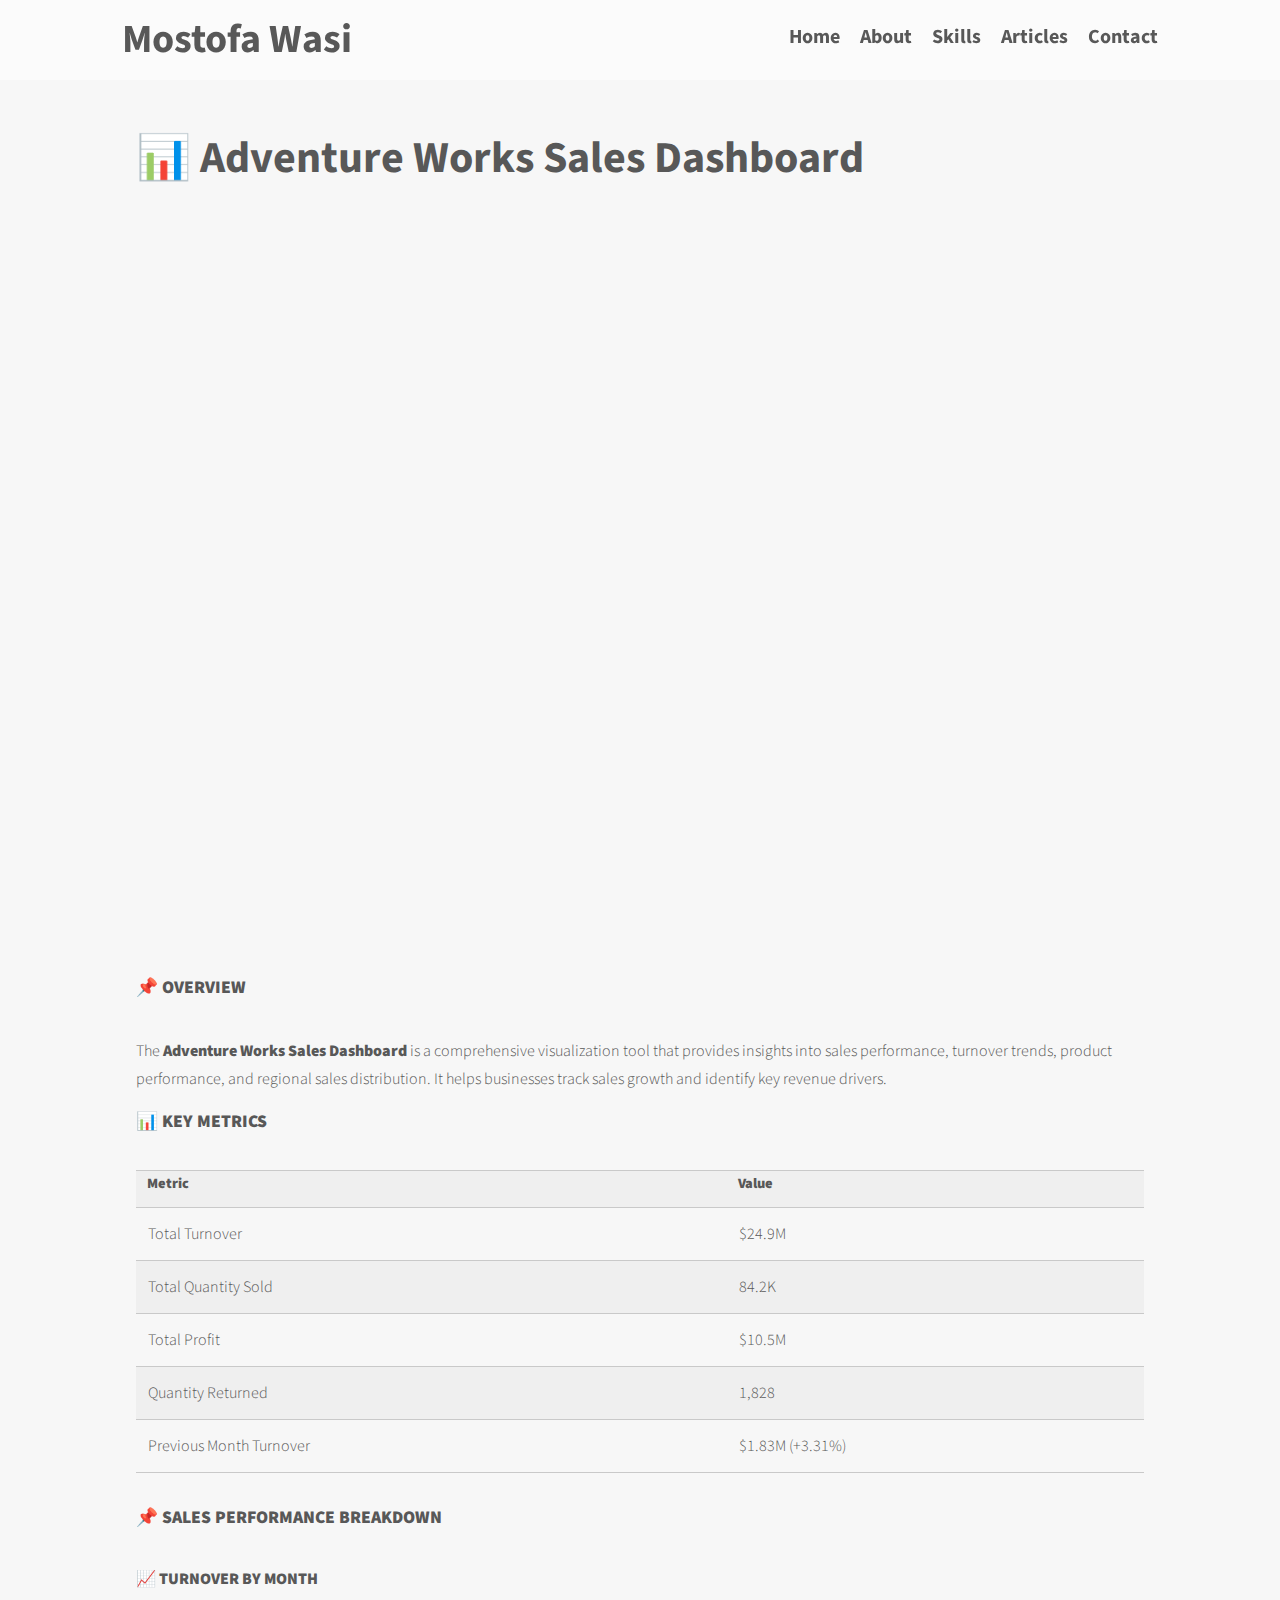
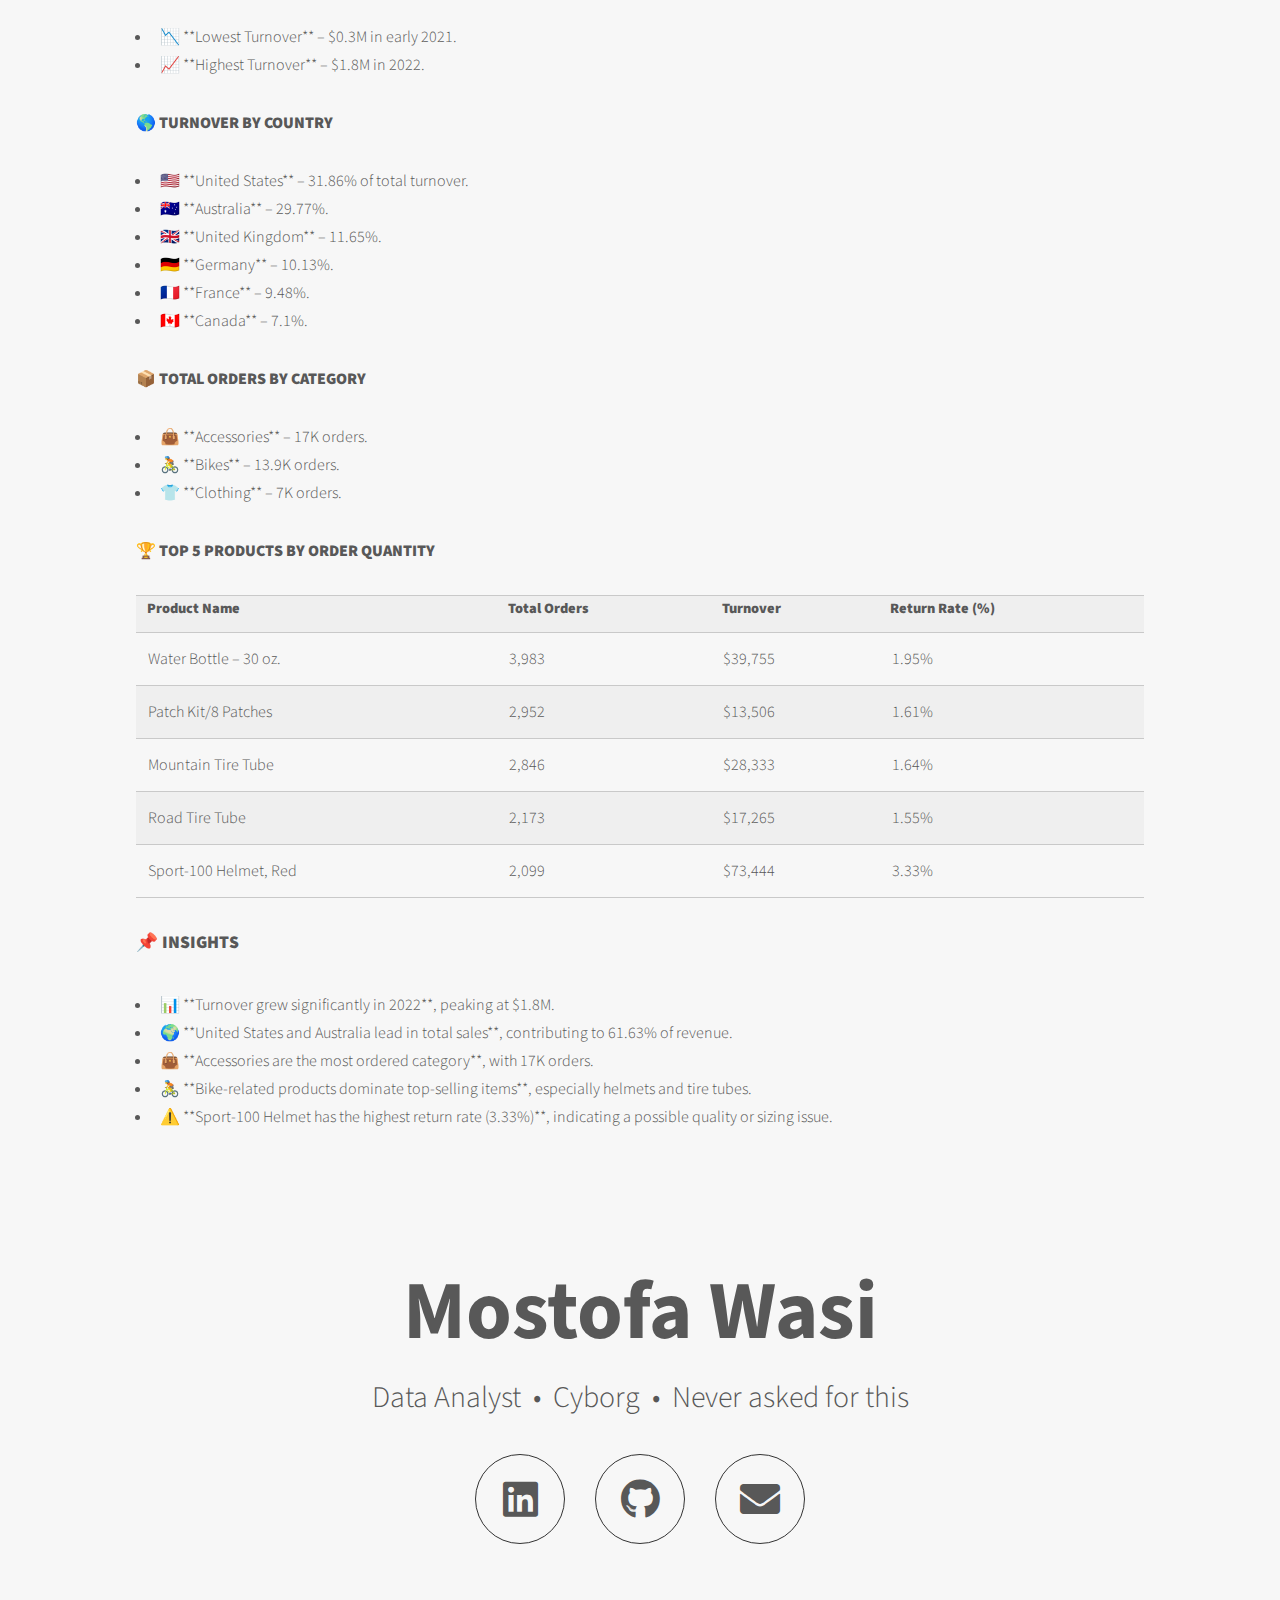
==== adventure-works-sales-dashboard.html @ 6d13a642 "Add files via upload" ====
<!DOCTYPE HTML>
<!--
	Phantom by HTML5 UP
	html5up.net | @ajlkn
	Free for personal and commercial use under the CCA 3.0 license (html5up.net/license)
-->
<html>
	<head>
		<title>Adventure Works Sales Dashboard</title>
		<meta charset="utf-8" />
		<meta name="viewport" content="width=device-width, initial-scale=1, user-scalable=no" />
		<link rel="stylesheet" href="assets/css/main.css" />
		<noscript><link rel="stylesheet" href="assets/css/noscript.css" /></noscript>
	</head>
	<body class="is-preload">
		<!-- Wrapper -->
			<div id="wrapper">
				<div class="main-container">
					<div class="nav-container">
						<div class="name">
							<a href="/index.html">Mostofa Wasi</a>
						</div>
						<div class="links">
							<a href="index.html">Home</a>
							<a>About</a>
							<a>Skills</a>
							<a>Articles</a>
							<a>Contact</a>
						</div>
					</div>
				</div>

				<!-- Header -->
					<header id="header">
						<div class="inner">

					</header>

				<!-- Menu -->
					<nav id="menu">
						<h2>Menu</h2>
						<ul>
							<li><a href="index.html">Home</a></li>
							<li><a href="generic.html">Ipsum veroeros</a></li>
							<li><a href="generic.html">Tempus etiam</a></li>
							<li><a href="generic.html">Consequat dolor</a></li>
							<li><a href="elements.html">Elements</a></li>
						</ul>
					</nav>

				<!-- Main -->
					<div id="main">
						<div class="inner">
							<h1>📊 Adventure Works Sales Dashboard</h1>
							<span class="image_main"><iframe title="ECommerce Sales Dashboard" width="100%" height="700" src="https://app.powerbi.com/view?r=eyJrIjoiMGQwYTQ3YzUtNGI1YS00YTdiLWE3ZmItMjFlYTcyZTUyZjQ1IiwidCI6IjI1MzgxODU1LTIwNjktNDUwOS05OTY2LTZhOWRhMTllMmE1YiIsImMiOjEwfQ%3D%3D" frameborder="0" allowFullScreen="true"></iframe></span>
							<h2></h2>

    <h2>📌 Overview</h2>
    <p>The <b>Adventure Works Sales Dashboard</b> is a comprehensive visualization tool that provides insights into 
       sales performance, turnover trends, product performance, and regional sales distribution. 
       It helps businesses track sales growth and identify key revenue drivers.</p>

    <h2>📊 Key Metrics</h2>
    <table>
        <tr>
            <th>Metric</th>
            <th>Value</th>
        </tr>
        <tr>
            <td>Total Turnover</td>
            <td>$24.9M</td>
        </tr>
        <tr>
            <td>Total Quantity Sold</td>
            <td>84.2K</td>
        </tr>
        <tr>
            <td>Total Profit</td>
            <td>$10.5M</td>
        </tr>
        <tr>
            <td>Quantity Returned</td>
            <td>1,828</td>
        </tr>
        <tr>
            <td>Previous Month Turnover</td>
            <td>$1.83M (+3.31%)</td>
        </tr>
    </table>

    <h2>📌 Sales Performance Breakdown</h2>

    <h3>📈 Turnover by Month</h3>
    <ul>
        <li>📉 **Lowest Turnover** – $0.3M in early 2021.</li>
        <li>📈 **Highest Turnover** – $1.8M in 2022.</li>
    </ul>

    <h3>🌎 Turnover by Country</h3>
    <ul>
        <li>🇺🇸 **United States** – 31.86% of total turnover.</li>
        <li>🇦🇺 **Australia** – 29.77%.</li>
        <li>🇬🇧 **United Kingdom** – 11.65%.</li>
        <li>🇩🇪 **Germany** – 10.13%.</li>
        <li>🇫🇷 **France** – 9.48%.</li>
        <li>🇨🇦 **Canada** – 7.1%.</li>
    </ul>

    <h3>📦 Total Orders by Category</h3>
    <ul>
        <li>👜 **Accessories** – 17K orders.</li>
        <li>🚴 **Bikes** – 13.9K orders.</li>
        <li>👕 **Clothing** – 7K orders.</li>
    </ul>

    <h3>🏆 Top 5 Products by Order Quantity</h3>
    <table>
        <tr>
            <th>Product Name</th>
            <th>Total Orders</th>
            <th>Turnover</th>
            <th>Return Rate (%)</th>
        </tr>
        <tr>
            <td>Water Bottle – 30 oz.</td>
            <td>3,983</td>
            <td>$39,755</td>
            <td>1.95%</td>
        </tr>
        <tr>
            <td>Patch Kit/8 Patches</td>
            <td>2,952</td>
            <td>$13,506</td>
            <td>1.61%</td>
        </tr>
        <tr>
            <td>Mountain Tire Tube</td>
            <td>2,846</td>
            <td>$28,333</td>
            <td>1.64%</td>
        </tr>
        <tr>
            <td>Road Tire Tube</td>
            <td>2,173</td>
            <td>$17,265</td>
            <td>1.55%</td>
        </tr>
        <tr>
            <td>Sport-100 Helmet, Red</td>
            <td>2,099</td>
            <td>$73,444</td>
            <td>3.33%</td>
        </tr>
    </table>

    <h2>📌 Insights</h2>
    <ul>
        <li>📊 **Turnover grew significantly in 2022**, peaking at $1.8M.</li>
        <li>🌍 **United States and Australia lead in total sales**, contributing to 61.63% of revenue.</li>
        <li>👜 **Accessories are the most ordered category**, with 17K orders.</li>
        <li>🚴 **Bike-related products dominate top-selling items**, especially helmets and tire tubes.</li>
        <li>⚠️ **Sport-100 Helmet has the highest return rate (3.33%)**, indicating a possible quality or sizing issue.</li>
    </ul>
						</div>
					</div>

				<!-- Footer -->
				<div id="foot">

                    <div class="footer-inner">
                        <div class="footer-name">
                            <h1>Mostofa Wasi</h1>
                        </div>
                        <p>Data Analyst &nbsp;&bull;&nbsp; Cyborg &nbsp;&bull;&nbsp; Never asked for this</p>
                        <nav>
                            <div class="footer-nav">
                                <a href="#" class="icon brands fa-linkedin"><span class="label">Linkedin</span></a></li>
                                <a href="#" class="icon brands fa-github"><span class="label">Github</span></a></li>
                                <a href="#" class="icon solid fa-envelope"><span class="label">Email</span></a></li>
                            </div>
                        </nav>
                    </div>
        
                </div>


	</div>
		<!-- Scripts -->
			<script src="assets/js/jquery.min.js"></script>
			<script src="assets/js/browser.min.js"></script>
			<script src="assets/js/breakpoints.min.js"></script>
			<script src="assets/js/util.js"></script>
			<script src="assets/js/main.js"></script>

	</body>
</html>
---- assets/css/main.css ----
@import url(fontawesome-all.min.css);
@import url("https://fonts.googleapis.com/css?family=Source+Sans+Pro:300,700,900");

/*
	Phantom by HTML5 UP
	html5up.net | @ajlkn
	Free for personal and commercial use under the CCA 3.0 license (html5up.net/license)
*/

html, body, div, span, applet, object,
iframe, h1, h2, h3, h4, h5, h6, p, blockquote,
pre, a, abbr, acronym, address, big, cite,
code, del, dfn, em, img, ins, kbd, q, s, samp,
small, strike, strong, sub, sup, tt, var, b,
u, i, center, dl, dt, dd, ol, ul, li, fieldset,
form, label, legend, table, caption, tbody,
tfoot, thead, tr, th, td, article, aside,
canvas, details, embed, figure, figcaption,
footer, header, hgroup, menu, nav, output, ruby,
section, summary, time, mark, audio, video {
	margin: 0;
	padding: 0;
	border: 0;
	font-size: 100%;
	font: inherit;
	vertical-align: baseline;}

article, aside, details, figcaption, figure,
footer, header, hgroup, menu, nav, section {
	display: block;}

body {
	line-height: 1;
}

ol, ul {
	list-style: none;
}

blockquote, q {
	quotes: none;
}

	blockquote:before, blockquote:after, q:before, q:after {
		content: '';
		content: none;
	}

table {
	border-collapse: collapse;
	border-spacing: 0;
}

body {
	-webkit-text-size-adjust: none;
}

mark {
	background-color: transparent;
	color: inherit;
}

input::-moz-focus-inner {
	border: 0;
	padding: 0;
}

input, select, textarea {
	-moz-appearance: none;
	-webkit-appearance: none;
	-ms-appearance: none;
	appearance: none;
}

/* Basic */

	@-ms-viewport {
		width: device-width;
	}

	body {
		-ms-overflow-style: scrollbar;
	}

	@media screen and (max-width: 480px) {

		html, body {
			min-width: 320px;
		}

	}

	html {
		box-sizing: border-box;
	}

	*, *:before, *:after {
		box-sizing: inherit;
	}

	body {
		background: #F7F7F7;
	}

		body.is-preload *, body.is-preload *:before, body.is-preload *:after {
			-moz-animation: none !important;
			-webkit-animation: none !important;
			-ms-animation: none !important;
			animation: none !important;
			-moz-transition: none !important;
			-webkit-transition: none !important;
			-ms-transition: none !important;
			transition: none !important;
		}

/* Type */

	body, input, select, textarea {
		color: #585858;
		font-family: "Source Sans Pro", Helvetica, sans-serif;
		font-size: 16pt;
		font-weight: 300;
		line-height: 1.75;
	}

		@media screen and (max-width: 1680px) {

			body, input, select, textarea {
				font-size: 14pt;
			}

		}

		@media screen and (max-width: 1280px) {

			body, input, select, textarea {
				font-size: 12pt;
			}

		}

	a {
		-moz-transition: border-bottom-color 0.2s ease, color 0.2s ease;
		-webkit-transition: border-bottom-color 0.2s ease, color 0.2s ease;
		-ms-transition: border-bottom-color 0.2s ease, color 0.2s ease;
		transition: border-bottom-color 0.2s ease, color 0.2s ease;
		text-decoration: none;
		color: #585858;
	}

		a:hover {
			border-bottom-color: transparent;
			color: #f2849e !important;
		}

	strong, b {
		font-weight: 900;
	}

	em, i {
		font-style: italic;
	}

	p {
		margin: 0 0 1em 0;
	}

	h1 {
		font-size: 2.75em;
		font-weight: 700;
		line-height: 1.3;
		margin: 0 0 1em 0;
	}

		h1 a {
			color: inherit;
		}

		@media screen and (max-width: 736px) {

			h1 {
				font-size: 2em;
				margin: 0 0 1em 0;
			}

		}

		@media screen and (max-width: 360px) {

			h1 {
				font-size: 1.75em;
			}

		}

	h2, h3, h4, h5, h6 {
		font-weight: 900;
		line-height: 1.5;
		margin: 0 0 2em 0;
		text-transform: uppercase;
	}

		h2 a, h3 a, h4 a, h5 a, h6 a {
			color: inherit;
		}

	h2 {
		font-size: 1.1em;
	}

	h3 {
		font-size: 1em;
	}

	h4 {
		font-size: 0.8em;
	}

	h5 {
		font-size: 0.8em;
	}

	h6 {
		font-size: 0.8em;
	}

	@media screen and (max-width: 980px) {

		h1 br, h2 br, h3 br, h4 br, h5 br, h6 br {
			display: none;
		}

	}

	@media screen and (max-width: 736px) {

		h2 {
			font-size: 1em;
		}

		h3 {
			font-size: 0.8em;
		}

	}

	sub {
		font-size: 0.8em;
		position: relative;
		top: 0.5em;
	}

	sup {
		font-size: 0.8em;
		position: relative;
		top: -0.5em;
	}

	blockquote {
		border-left: solid 4px #c9c9c9;
		font-style: italic;
		margin: 0 0 2em 0;
		padding: 0.5em 0 0.5em 2em;
	}

	code {
		background: rgba(144, 144, 144, 0.075);
		border-radius: 4px;
		border: solid 1px #c9c9c9;
		font-family: "Courier New", monospace;
		font-size: 0.9em;
		margin: 0 0.25em;
		padding: 0.25em 0.65em;
	}

	pre {
		-webkit-overflow-scrolling: touch;
		font-family: "Courier New", monospace;
		font-size: 0.9em;
		margin: 0 0 2em 0;
	}

		pre code {
			display: block;
			line-height: 1.75;
			padding: 1em 1.5em;
			overflow-x: auto;
		}

	hr {
		border: 0;
		border-bottom: solid 1px #c9c9c9;
		margin: 2em 0;
	}

		hr.major {
			margin: 3em 0;
		}

	.align-left {
		text-align: left;
	}

	.align-center {
		text-align: center;
	}

	.align-right {
		text-align: right;
	}

Row

	.row {
		display: flex;
		flex-wrap: wrap;
		box-sizing: border-box;
		align-items: stretch;
	}

		.row > * {
			box-sizing: border-box;
		}

		.row.gtr-uniform > * > :last-child {
			margin-bottom: 0;
		}

		.row.aln-left {
			justify-content: flex-start;
		}

		.row.aln-center {
			justify-content: center;
		}

		.row.aln-right {
			justify-content: flex-end;
		}

		.row.aln-top {
			align-items: flex-start;
		}

		.row.aln-middle {
			align-items: center;
		}

		.row.aln-bottom {
			align-items: flex-end;
		}

		.row > .imp {
			order: -1;
		}

		.row > .col-1 {
			width: 8.33333%;
		}

		.row > .off-1 {
			margin-left: 8.33333%;
		}

		.row > .col-2 {
			width: 16.66667%;
		}

		.row > .off-2 {
			margin-left: 16.66667%;
		}

		.row > .col-3 {
			width: 25%;
		}

		.row > .off-3 {
			margin-left: 25%;
		}

		.row > .col-4 {
			width: 33.33333%;
		}

		.row > .off-4 {
			margin-left: 33.33333%;
		}

		.row > .col-5 {
			width: 41.66667%;
		}

		.row > .off-5 {
			margin-left: 41.66667%;
		}

		.row > .col-6 {
			width: 50%;
		}

		.row > .off-6 {
			margin-left: 50%;
		}

		.row > .col-7 {
			width: 58.33333%;
		}

		.row > .off-7 {
			margin-left: 58.33333%;
		}

		.row > .col-8 {
			width: 66.66667%;
		}

		.row > .off-8 {
			margin-left: 66.66667%;
		}

		.row > .col-9 {
			width: 75%;
		}

		.row > .off-9 {
			margin-left: 75%;
		}

		.row > .col-10 {
			width: 83.33333%;
		}

		.row > .off-10 {
			margin-left: 83.33333%;
		}

		.row > .col-11 {
			width: 91.66667%;
		}

		.row > .off-11 {
			margin-left: 91.66667%;
		}

		.row > .col-12 {
			width: 100%;
		}

		.row > .off-12 {
			margin-left: 100%;
		}

		.row.gtr-0 {
			margin-top: 0;
			margin-left: 0em;
		}

			.row.gtr-0 > * {
				padding: 0 0 0 0em;
			}

			.row.gtr-0.gtr-uniform {
				margin-top: 0em;
			}

				.row.gtr-0.gtr-uniform > * {
					padding-top: 0em;
				}

		.row.gtr-25 {
			margin-top: 0;
			margin-left: -0.5em;
		}

			.row.gtr-25 > * {
				padding: 0 0 0 0.5em;
			}

			.row.gtr-25.gtr-uniform {
				margin-top: -0.5em;
			}

				.row.gtr-25.gtr-uniform > * {
					padding-top: 0.5em;
				}

		.row.gtr-50 {
			margin-top: 0;
			margin-left: -1em;
		}

			.row.gtr-50 > * {
				padding: 0 0 0 1em;
			}

			.row.gtr-50.gtr-uniform {
				margin-top: -1em;
			}

				.row.gtr-50.gtr-uniform > * {
					padding-top: 1em;
				}

		.row {
			margin-top: 0;
			margin-left: -2em;
		}

			.row > * {
				padding: 0 0 0 2em;
			}

			.row.gtr-uniform {
				margin-top: -2em;
			}

				.row.gtr-uniform > * {
					padding-top: 2em;
				}

		.row.gtr-150 {
			margin-top: 0;
			margin-left: -3em;
		}

			.row.gtr-150 > * {
				padding: 0 0 0 3em;
			}

			.row.gtr-150.gtr-uniform {
				margin-top: -3em;
			}

				.row.gtr-150.gtr-uniform > * {
					padding-top: 3em;
				}

		.row.gtr-200 {
			margin-top: 0;
			margin-left: -4em;
		}

			.row.gtr-200 > * {
				padding: 0 0 0 4em;
			}

			.row.gtr-200.gtr-uniform {
				margin-top: -4em;
			}

				.row.gtr-200.gtr-uniform > * {
					padding-top: 4em;
				}

		@media screen and (max-width: 1680px) {

			.row {
				display: flex;
				flex-wrap: wrap;
				box-sizing: border-box;
				align-items: stretch;
			}

				.row > * {
					box-sizing: border-box;
				}

				.row.gtr-uniform > * > :last-child {
					margin-bottom: 0;
				}

				.row.aln-left {
					justify-content: flex-start;
				}

				.row.aln-center {
					justify-content: center;
				}

				.row.aln-right {
					justify-content: flex-end;
				}

				.row.aln-top {
					align-items: flex-start;
				}

				.row.aln-middle {
					align-items: center;
				}

				.row.aln-bottom {
					align-items: flex-end;
				}

				.row > .imp-xlarge {
					order: -1;
				}

				.row > .col-1-xlarge {
					width: 8.33333%;
				}

				.row > .off-1-xlarge {
					margin-left: 8.33333%;
				}

				.row > .col-2-xlarge {
					width: 16.66667%;
				}

				.row > .off-2-xlarge {
					margin-left: 16.66667%;
				}

				.row > .col-3-xlarge {
					width: 25%;
				}

				.row > .off-3-xlarge {
					margin-left: 25%;
				}

				.row > .col-4-xlarge {
					width: 33.33333%;
				}

				.row > .off-4-xlarge {
					margin-left: 33.33333%;
				}

				.row > .col-5-xlarge {
					width: 41.66667%;
				}

				.row > .off-5-xlarge {
					margin-left: 41.66667%;
				}

				.row > .col-6-xlarge {
					width: 50%;
				}

				.row > .off-6-xlarge {
					margin-left: 50%;
				}

				.row > .col-7-xlarge {
					width: 58.33333%;
				}

				.row > .off-7-xlarge {
					margin-left: 58.33333%;
				}

				.row > .col-8-xlarge {
					width: 66.66667%;
				}

				.row > .off-8-xlarge {
					margin-left: 66.66667%;
				}

				.row > .col-9-xlarge {
					width: 75%;
				}

				.row > .off-9-xlarge {
					margin-left: 75%;
				}

				.row > .col-10-xlarge {
					width: 83.33333%;
				}

				.row > .off-10-xlarge {
					margin-left: 83.33333%;
				}

				.row > .col-11-xlarge {
					width: 91.66667%;
				}

				.row > .off-11-xlarge {
					margin-left: 91.66667%;
				}

				.row > .col-12-xlarge {
					width: 100%;
				}

				.row > .off-12-xlarge {
					margin-left: 100%;
				}

				.row.gtr-0 {
					margin-top: 0;
					margin-left: 0em;
				}

					.row.gtr-0 > * {
						padding: 0 0 0 0em;
					}

					.row.gtr-0.gtr-uniform {
						margin-top: 0em;
					}

						.row.gtr-0.gtr-uniform > * {
							padding-top: 0em;
						}

				.row.gtr-25 {
					margin-top: 0;
					margin-left: -0.5em;
				}

					.row.gtr-25 > * {
						padding: 0 0 0 0.5em;
					}

					.row.gtr-25.gtr-uniform {
						margin-top: -0.5em;
					}

						.row.gtr-25.gtr-uniform > * {
							padding-top: 0.5em;
						}

				.row.gtr-50 {
					margin-top: 0;
					margin-left: -1em;
				}

					.row.gtr-50 > * {
						padding: 0 0 0 1em;
					}

					.row.gtr-50.gtr-uniform {
						margin-top: -1em;
					}

						.row.gtr-50.gtr-uniform > * {
							padding-top: 1em;
						}

				.row {
					margin-top: 0;
					margin-left: -2em;
				}

					.row > * {
						padding: 0 0 0 2em;
					}

					.row.gtr-uniform {
						margin-top: -2em;
					}

						.row.gtr-uniform > * {
							padding-top: 2em;
						}

				.row.gtr-150 {
					margin-top: 0;
					margin-left: -3em;
				}

					.row.gtr-150 > * {
						padding: 0 0 0 3em;
					}

					.row.gtr-150.gtr-uniform {
						margin-top: -3em;
					}

						.row.gtr-150.gtr-uniform > * {
							padding-top: 3em;
						}

				.row.gtr-200 {
					margin-top: 0;
					margin-left: -4em;
				}

					.row.gtr-200 > * {
						padding: 0 0 0 4em;
					}

					.row.gtr-200.gtr-uniform {
						margin-top: -4em;
					}

						.row.gtr-200.gtr-uniform > * {
							padding-top: 4em;
						}

		}

		@media screen and (max-width: 1280px) {

			.row {
				display: flex;
				flex-wrap: wrap;
				box-sizing: border-box;
				align-items: stretch;
			}

				.row > * {
					box-sizing: border-box;
				}

				.row.gtr-uniform > * > :last-child {
					margin-bottom: 0;
				}

				.row.aln-left {
					justify-content: flex-start;
				}

				.row.aln-center {
					justify-content: center;
				}

				.row.aln-right {
					justify-content: flex-end;
				}

				.row.aln-top {
					align-items: flex-start;
				}

				.row.aln-middle {
					align-items: center;
				}

				.row.aln-bottom {
					align-items: flex-end;
				}

				.row > .imp-large {
					order: -1;
				}

				.row > .col-1-large {
					width: 8.33333%;
				}

				.row > .off-1-large {
					margin-left: 8.33333%;
				}

				.row > .col-2-large {
					width: 16.66667%;
				}

				.row > .off-2-large {
					margin-left: 16.66667%;
				}

				.row > .col-3-large {
					width: 25%;
				}

				.row > .off-3-large {
					margin-left: 25%;
				}

				.row > .col-4-large {
					width: 33.33333%;
				}

				.row > .off-4-large {
					margin-left: 33.33333%;
				}

				.row > .col-5-large {
					width: 41.66667%;
				}

				.row > .off-5-large {
					margin-left: 41.66667%;
				}

				.row > .col-6-large {
					width: 50%;
				}

				.row > .off-6-large {
					margin-left: 50%;
				}

				.row > .col-7-large {
					width: 58.33333%;
				}

				.row > .off-7-large {
					margin-left: 58.33333%;
				}

				.row > .col-8-large {
					width: 66.66667%;
				}

				.row > .off-8-large {
					margin-left: 66.66667%;
				}

				.row > .col-9-large {
					width: 75%;
				}

				.row > .off-9-large {
					margin-left: 75%;
				}

				.row > .col-10-large {
					width: 83.33333%;
				}

				.row > .off-10-large {
					margin-left: 83.33333%;
				}

				.row > .col-11-large {
					width: 91.66667%;
				}

				.row > .off-11-large {
					margin-left: 91.66667%;
				}

				.row > .col-12-large {
					width: 100%;
				}

				.row > .off-12-large {
					margin-left: 100%;
				}

				.row.gtr-0 {
					margin-top: 0;
					margin-left: 0em;
				}

					.row.gtr-0 > * {
						padding: 0 0 0 0em;
					}

					.row.gtr-0.gtr-uniform {
						margin-top: 0em;
					}

						.row.gtr-0.gtr-uniform > * {
							padding-top: 0em;
						}

				.row.gtr-25 {
					margin-top: 0;
					margin-left: -0.5em;
				}

					.row.gtr-25 > * {
						padding: 0 0 0 0.5em;
					}

					.row.gtr-25.gtr-uniform {
						margin-top: -0.5em;
					}

						.row.gtr-25.gtr-uniform > * {
							padding-top: 0.5em;
						}

				.row.gtr-50 {
					margin-top: 0;
					margin-left: -1em;
				}

					.row.gtr-50 > * {
						padding: 0 0 0 1em;
					}

					.row.gtr-50.gtr-uniform {
						margin-top: -1em;
					}

						.row.gtr-50.gtr-uniform > * {
							padding-top: 1em;
						}

				.row {
					margin-top: 0;
					margin-left: -2em;
				}

					.row > * {
						padding: 0 0 0 2em;
					}

					.row.gtr-uniform {
						margin-top: -2em;
					}

						.row.gtr-uniform > * {
							padding-top: 2em;
						}

				.row.gtr-150 {
					margin-top: 0;
					margin-left: -3em;
				}

					.row.gtr-150 > * {
						padding: 0 0 0 3em;
					}

					.row.gtr-150.gtr-uniform {
						margin-top: -3em;
					}

						.row.gtr-150.gtr-uniform > * {
							padding-top: 3em;
						}

				.row.gtr-200 {
					margin-top: 0;
					margin-left: -4em;
				}

					.row.gtr-200 > * {
						padding: 0 0 0 4em;
					}

					.row.gtr-200.gtr-uniform {
						margin-top: -4em;
					}

						.row.gtr-200.gtr-uniform > * {
							padding-top: 4em;
						}

		}

		@media screen and (max-width: 980px) {

			.row {
				display: flex;
				flex-wrap: wrap;
				box-sizing: border-box;
				align-items: stretch;
			}

				.row > * {
					box-sizing: border-box;
				}

				.row.gtr-uniform > * > :last-child {
					margin-bottom: 0;
				}

				.row.aln-left {
					justify-content: flex-start;
				}

				.row.aln-center {
					justify-content: center;
				}

				.row.aln-right {
					justify-content: flex-end;
				}

				.row.aln-top {
					align-items: flex-start;
				}

				.row.aln-middle {
					align-items: center;
				}

				.row.aln-bottom {
					align-items: flex-end;
				}

				.row > .imp-medium {
					order: -1;
				}

				.row > .col-1-medium {
					width: 8.33333%;
				}

				.row > .off-1-medium {
					margin-left: 8.33333%;
				}

				.row > .col-2-medium {
					width: 16.66667%;
				}

				.row > .off-2-medium {
					margin-left: 16.66667%;
				}

				.row > .col-3-medium {
					width: 25%;
				}

				.row > .off-3-medium {
					margin-left: 25%;
				}

				.row > .col-4-medium {
					width: 33.33333%;
				}

				.row > .off-4-medium {
					margin-left: 33.33333%;
				}

				.row > .col-5-medium {
					width: 41.66667%;
				}

				.row > .off-5-medium {
					margin-left: 41.66667%;
				}

				.row > .col-6-medium {
					width: 50%;
				}

				.row > .off-6-medium {
					margin-left: 50%;
				}

				.row > .col-7-medium {
					width: 58.33333%;
				}

				.row > .off-7-medium {
					margin-left: 58.33333%;
				}

				.row > .col-8-medium {
					width: 66.66667%;
				}

				.row > .off-8-medium {
					margin-left: 66.66667%;
				}

				.row > .col-9-medium {
					width: 75%;
				}

				.row > .off-9-medium {
					margin-left: 75%;
				}

				.row > .col-10-medium {
					width: 83.33333%;
				}

				.row > .off-10-medium {
					margin-left: 83.33333%;
				}

				.row > .col-11-medium {
					width: 91.66667%;
				}

				.row > .off-11-medium {
					margin-left: 91.66667%;
				}

				.row > .col-12-medium {
					width: 100%;
				}

				.row > .off-12-medium {
					margin-left: 100%;
				}

				.row.gtr-0 {
					margin-top: 0;
					margin-left: 0em;
				}

					.row.gtr-0 > * {
						padding: 0 0 0 0em;
					}

					.row.gtr-0.gtr-uniform {
						margin-top: 0em;
					}

						.row.gtr-0.gtr-uniform > * {
							padding-top: 0em;
						}

				.row.gtr-25 {
					margin-top: 0;
					margin-left: -0.375em;
				}

					.row.gtr-25 > * {
						padding: 0 0 0 0.375em;
					}

					.row.gtr-25.gtr-uniform {
						margin-top: -0.375em;
					}

						.row.gtr-25.gtr-uniform > * {
							padding-top: 0.375em;
						}

				.row.gtr-50 {
					margin-top: 0;
					margin-left: -0.75em;
				}

					.row.gtr-50 > * {
						padding: 0 0 0 0.75em;
					}

					.row.gtr-50.gtr-uniform {
						margin-top: -0.75em;
					}

						.row.gtr-50.gtr-uniform > * {
							padding-top: 0.75em;
						}

				.row {
					margin-top: 0;
					margin-left: -1.5em;
				}

					.row > * {
						padding: 0 0 0 1.5em;
					}

					.row.gtr-uniform {
						margin-top: -1.5em;
					}

						.row.gtr-uniform > * {
							padding-top: 1.5em;
						}

				.row.gtr-150 {
					margin-top: 0;
					margin-left: -2.25em;
				}

					.row.gtr-150 > * {
						padding: 0 0 0 2.25em;
					}

					.row.gtr-150.gtr-uniform {
						margin-top: -2.25em;
					}

						.row.gtr-150.gtr-uniform > * {
							padding-top: 2.25em;
						}

				.row.gtr-200 {
					margin-top: 0;
					margin-left: -3em;
				}

					.row.gtr-200 > * {
						padding: 0 0 0 3em;
					}

					.row.gtr-200.gtr-uniform {
						margin-top: -3em;
					}

						.row.gtr-200.gtr-uniform > * {
							padding-top: 3em;
						}

		}

		@media screen and (max-width: 736px) {

			.row {
				display: flex;
				flex-wrap: wrap;
				box-sizing: border-box;
				align-items: stretch;
			}

				.row > * {
					box-sizing: border-box;
				}

				.row.gtr-uniform > * > :last-child {
					margin-bottom: 0;
				}

				.row.aln-left {
					justify-content: flex-start;
				}

				.row.aln-center {
					justify-content: center;
				}

				.row.aln-right {
					justify-content: flex-end;
				}

				.row.aln-top {
					align-items: flex-start;
				}

				.row.aln-middle {
					align-items: center;
				}

				.row.aln-bottom {
					align-items: flex-end;
				}

				.row > .imp-small {
					order: -1;
				}

				.row > .col-1-small {
					width: 8.33333%;
				}

				.row > .off-1-small {
					margin-left: 8.33333%;
				}

				.row > .col-2-small {
					width: 16.66667%;
				}

				.row > .off-2-small {
					margin-left: 16.66667%;
				}

				.row > .col-3-small {
					width: 25%;
				}

				.row > .off-3-small {
					margin-left: 25%;
				}

				.row > .col-4-small {
					width: 33.33333%;
				}

				.row > .off-4-small {
					margin-left: 33.33333%;
				}

				.row > .col-5-small {
					width: 41.66667%;
				}

				.row > .off-5-small {
					margin-left: 41.66667%;
				}

				.row > .col-6-small {
					width: 50%;
				}

				.row > .off-6-small {
					margin-left: 50%;
				}

				.row > .col-7-small {
					width: 58.33333%;
				}

				.row > .off-7-small {
					margin-left: 58.33333%;
				}

				.row > .col-8-small {
					width: 66.66667%;
				}

				.row > .off-8-small {
					margin-left: 66.66667%;
				}

				.row > .col-9-small {
					width: 75%;
				}

				.row > .off-9-small {
					margin-left: 75%;
				}

				.row > .col-10-small {
					width: 83.33333%;
				}

				.row > .off-10-small {
					margin-left: 83.33333%;
				}

				.row > .col-11-small {
					width: 91.66667%;
				}

				.row > .off-11-small {
					margin-left: 91.66667%;
				}

				.row > .col-12-small {
					width: 100%;
				}

				.row > .off-12-small {
					margin-left: 100%;
				}

				.row.gtr-0 {
					margin-top: 0;
					margin-left: 0em;
				}

					.row.gtr-0 > * {
						padding: 0 0 0 0em;
					}

					.row.gtr-0.gtr-uniform {
						margin-top: 0em;
					}

						.row.gtr-0.gtr-uniform > * {
							padding-top: 0em;
						}

				.row.gtr-25 {
					margin-top: 0;
					margin-left: -0.25em;
				}

					.row.gtr-25 > * {
						padding: 0 0 0 0.25em;
					}

					.row.gtr-25.gtr-uniform {
						margin-top: -0.25em;
					}

						.row.gtr-25.gtr-uniform > * {
							padding-top: 0.25em;
						}

				.row.gtr-50 {
					margin-top: 0;
					margin-left: -0.5em;
				}

					.row.gtr-50 > * {
						padding: 0 0 0 0.5em;
					}

					.row.gtr-50.gtr-uniform {
						margin-top: -0.5em;
					}

						.row.gtr-50.gtr-uniform > * {
							padding-top: 0.5em;
						}

				.row {
					margin-top: 0;
					margin-left: -1em;
				}

					.row > * {
						padding: 0 0 0 1em;
					}

					.row.gtr-uniform {
						margin-top: -1em;
					}

						.row.gtr-uniform > * {
							padding-top: 1em;
						}

				.row.gtr-150 {
					margin-top: 0;
					margin-left: -1.5em;
				}

					.row.gtr-150 > * {
						padding: 0 0 0 1.5em;
					}

					.row.gtr-150.gtr-uniform {
						margin-top: -1.5em;
					}

						.row.gtr-150.gtr-uniform > * {
							padding-top: 1.5em;
						}

				.row.gtr-200 {
					margin-top: 0;
					margin-left: -2em;
				}

					.row.gtr-200 > * {
						padding: 0 0 0 2em;
					}

					.row.gtr-200.gtr-uniform {
						margin-top: -2em;
					}

						.row.gtr-200.gtr-uniform > * {
							padding-top: 2em;
						}

		}

		@media screen and (max-width: 480px) {

			.row {
				display: flex;
				flex-wrap: wrap;
				box-sizing: border-box;
				align-items: stretch;
			}

				.row > * {
					box-sizing: border-box;
				}

				.row.gtr-uniform > * > :last-child {
					margin-bottom: 0;
				}

				.row.aln-left {
					justify-content: flex-start;
				}

				.row.aln-center {
					justify-content: center;
				}

				.row.aln-right {
					justify-content: flex-end;
				}

				.row.aln-top {
					align-items: flex-start;
				}

				.row.aln-middle {
					align-items: center;
				}

				.row.aln-bottom {
					align-items: flex-end;
				}

				.row > .imp-xsmall {
					order: -1;
				}

				.row > .col-1-xsmall {
					width: 8.33333%;
				}

				.row > .off-1-xsmall {
					margin-left: 8.33333%;
				}

				.row > .col-2-xsmall {
					width: 16.66667%;
				}

				.row > .off-2-xsmall {
					margin-left: 16.66667%;
				}

				.row > .col-3-xsmall {
					width: 25%;
				}

				.row > .off-3-xsmall {
					margin-left: 25%;
				}

				.row > .col-4-xsmall {
					width: 33.33333%;
				}

				.row > .off-4-xsmall {
					margin-left: 33.33333%;
				}

				.row > .col-5-xsmall {
					width: 41.66667%;
				}

				.row > .off-5-xsmall {
					margin-left: 41.66667%;
				}

				.row > .col-6-xsmall {
					width: 50%;
				}

				.row > .off-6-xsmall {
					margin-left: 50%;
				}

				.row > .col-7-xsmall {
					width: 58.33333%;
				}

				.row > .off-7-xsmall {
					margin-left: 58.33333%;
				}

				.row > .col-8-xsmall {
					width: 66.66667%;
				}

				.row > .off-8-xsmall {
					margin-left: 66.66667%;
				}

				.row > .col-9-xsmall {
					width: 75%;
				}

				.row > .off-9-xsmall {
					margin-left: 75%;
				}

				.row > .col-10-xsmall {
					width: 83.33333%;
				}

				.row > .off-10-xsmall {
					margin-left: 83.33333%;
				}

				.row > .col-11-xsmall {
					width: 91.66667%;
				}

				.row > .off-11-xsmall {
					margin-left: 91.66667%;
				}

				.row > .col-12-xsmall {
					width: 100%;
				}

				.row > .off-12-xsmall {
					margin-left: 100%;
				}

				.row.gtr-0 {
					margin-top: 0;
					margin-left: 0em;
				}

					.row.gtr-0 > * {
						padding: 0 0 0 0em;
					}

					.row.gtr-0.gtr-uniform {
						margin-top: 0em;
					}

						.row.gtr-0.gtr-uniform > * {
							padding-top: 0em;
						}

				.row.gtr-25 {
					margin-top: 0;
					margin-left: -0.25em;
				}

					.row.gtr-25 > * {
						padding: 0 0 0 0.25em;
					}

					.row.gtr-25.gtr-uniform {
						margin-top: -0.25em;
					}

						.row.gtr-25.gtr-uniform > * {
							padding-top: 0.25em;
						}

				.row.gtr-50 {
					margin-top: 0;
					margin-left: -0.5em;
				}

					.row.gtr-50 > * {
						padding: 0 0 0 0.5em;
					}

					.row.gtr-50.gtr-uniform {
						margin-top: -0.5em;
					}

						.row.gtr-50.gtr-uniform > * {
							padding-top: 0.5em;
						}

				.row {
					margin-top: 0;
					margin-left: -1em;
				}

					.row > * {
						padding: 0 0 0 1em;
					}

					.row.gtr-uniform {
						margin-top: -1em;
					}

						.row.gtr-uniform > * {
							padding-top: 1em;
						}

				.row.gtr-150 {
					margin-top: 0;
					margin-left: -1.5em;
				}

					.row.gtr-150 > * {
						padding: 0 0 0 1.5em;
					}

					.row.gtr-150.gtr-uniform {
						margin-top: -1.5em;
					}

						.row.gtr-150.gtr-uniform > * {
							padding-top: 1.5em;
						}

				.row.gtr-200 {
					margin-top: 0;
					margin-left: -2em;
				}

					.row.gtr-200 > * {
						padding: 0 0 0 2em;
					}

					.row.gtr-200.gtr-uniform {
						margin-top: -2em;
					}

						.row.gtr-200.gtr-uniform > * {
							padding-top: 2em;
						}

		}

/* Section/Article */

	section.special, article.special {
		text-align: center;
	}

	header p {
		margin-top: -1em;
	}

	@media screen and (max-width: 736px) {

		header p {
			margin-top: 0;
		}

	}

/* Icon */

	.icon {
		text-decoration: none;
		border-bottom: none;
		position: relative;
	}

		.icon:before {
			-moz-osx-font-smoothing: grayscale;
			-webkit-font-smoothing: antialiased;
			display: inline-block;
			font-style: normal;
			font-variant: normal;
			text-rendering: auto;
			line-height: 1;
			text-transform: none !important;
			font-family: 'Font Awesome 5 Free';
			font-weight: 400;
		}

		.icon > .label {
			display: none;
		}

		.icon:before {
			line-height: inherit;
		}

		.icon.solid:before {
			font-weight: 900;
		}

		.icon.brands:before {
			font-family: 'Font Awesome 5 Brands';
		}

		.icon.style2 {
			-moz-transition: background-color 0.2s ease-in-out, color 0.2s ease-in-out, border-color 0.2s ease-in-out;
			-webkit-transition: background-color 0.2s ease-in-out, color 0.2s ease-in-out, border-color 0.2s ease-in-out;
			-ms-transition: background-color 0.2s ease-in-out, color 0.2s ease-in-out, border-color 0.2s ease-in-out;
			transition: background-color 0.2s ease-in-out, color 0.2s ease-in-out, border-color 0.2s ease-in-out;
			background-color: transparent;
			border: solid 1px #c9c9c9;
			border-radius: 4px;
			width: 2.65em;
			height: 2.65em;
			display: inline-block;
			text-align: center;
			line-height: 2.65em;
			color: inherit;
		}

			.icon.style2:before {
				font-size: 1.1em;
			}

			.icon.style2:hover {
				color: #f2849e;
				border-color: #f2849e;
			}

			.icon.style2:active {
				background-color: rgba(242, 132, 158, 0.1);
			}

/* List */

	ol {
		list-style: decimal;
		margin: 0 0 2em 0;
		padding-left: 1.25em;
	}

		ol li {
			padding-left: 0.25em;
		}

	ul {
		list-style: disc;
		margin: 0 0 2em 0;
		padding-left: 1em;
	}

		ul li {
			padding-left: 0.5em;
		}

		ul.alt {
			list-style: none;
			padding-left: 0;
		}

			ul.alt li {
				border-top: solid 1px #c9c9c9;
				padding: 0.5em 0;
			}

				ul.alt li:first-child {
					border-top: 0;
					padding-top: 0;
				}

	dl {
		margin: 0 0 2em 0;
	}

		dl dt {
			display: block;
			font-weight: 900;
			margin: 0 0 1em 0;
		}

		dl dd {
			margin-left: 2em;
		}

/* Actions */

	ul.actions {
		display: -moz-flex;
		display: -webkit-flex;
		display: -ms-flex;
		display: flex;
		cursor: default;
		list-style: none;
		margin-left: -1em;
		padding-left: 0;
	}

		ul.actions li {
			padding: 0 0 0 1em;
			vertical-align: middle;
		}

		ul.actions.special {
			-moz-justify-content: center;
			-webkit-justify-content: center;
			-ms-justify-content: center;
			justify-content: center;
			width: 100%;
			margin-left: 0;
		}

			ul.actions.special li:first-child {
				padding-left: 0;
			}

		ul.actions.stacked {
			-moz-flex-direction: column;
			-webkit-flex-direction: column;
			-ms-flex-direction: column;
			flex-direction: column;
			margin-left: 0;
		}

			ul.actions.stacked li {
				padding: 1.3em 0 0 0;
			}

				ul.actions.stacked li:first-child {
					padding-top: 0;
				}

		ul.actions.fit {
			width: calc(100% + 1em);
		}

			ul.actions.fit li {
				-moz-flex-grow: 1;
				-webkit-flex-grow: 1;
				-ms-flex-grow: 1;
				flex-grow: 1;
				-moz-flex-shrink: 1;
				-webkit-flex-shrink: 1;
				-ms-flex-shrink: 1;
				flex-shrink: 1;
				width: 100%;
			}

				ul.actions.fit li > * {
					width: 100%;
				}

			ul.actions.fit.stacked {
				width: 100%;
			}

		@media screen and (max-width: 480px) {

			ul.actions:not(.fixed) {
				-moz-flex-direction: column;
				-webkit-flex-direction: column;
				-ms-flex-direction: column;
				flex-direction: column;
				margin-left: 0;
				width: 100% !important;
			}

				ul.actions:not(.fixed) li {
					-moz-flex-grow: 1;
					-webkit-flex-grow: 1;
					-ms-flex-grow: 1;
					flex-grow: 1;
					-moz-flex-shrink: 1;
					-webkit-flex-shrink: 1;
					-ms-flex-shrink: 1;
					flex-shrink: 1;
					padding: 1em 0 0 0;
					text-align: center;
					width: 100%;
				}

					ul.actions:not(.fixed) li > * {
						width: 100%;
					}

					ul.actions:not(.fixed) li:first-child {
						padding-top: 0;
					}

					ul.actions:not(.fixed) li input[type="submit"],
					ul.actions:not(.fixed) li input[type="reset"],
					ul.actions:not(.fixed) li input[type="button"],
					ul.actions:not(.fixed) li button,
					ul.actions:not(.fixed) li .button {
						width: 100%;
					}

						ul.actions:not(.fixed) li input[type="submit"].icon:before,
						ul.actions:not(.fixed) li input[type="reset"].icon:before,
						ul.actions:not(.fixed) li input[type="button"].icon:before,
						ul.actions:not(.fixed) li button.icon:before,
						ul.actions:not(.fixed) li .button.icon:before {
							margin-left: -0.5rem;
						}

		}

/* Icons */

	ul.icons {
		cursor: default;
		list-style: none;
		padding-left: 0;
		margin: -1em 0 2em -1em;
	}

		ul.icons li {
			display: inline-block;
			padding: 1em 0 0 1em;
		}

/* Form */

	form {
		margin: 0 0 2em 0;
		overflow-x: hidden;
	}

		form > :last-child {
			margin-bottom: 0;
		}

		form > .fields {
			display: -moz-flex;
			display: -webkit-flex;
			display: -ms-flex;
			display: flex;
			-moz-flex-wrap: wrap;
			-webkit-flex-wrap: wrap;
			-ms-flex-wrap: wrap;
			flex-wrap: wrap;
			width: calc(100% + 3em);
			margin: -1.5em 0 2em -1.5em;
		}

			form > .fields > .field {
				-moz-flex-grow: 0;
				-webkit-flex-grow: 0;
				-ms-flex-grow: 0;
				flex-grow: 0;
				-moz-flex-shrink: 0;
				-webkit-flex-shrink: 0;
				-ms-flex-shrink: 0;
				flex-shrink: 0;
				padding: 1.5em 0 0 1.5em;
				width: calc(100% - 1.5em);
			}

				form > .fields > .field.half {
					width: calc(50% - 0.75em);
				}

				form > .fields > .field.third {
					width: calc(100%/3 - 0.5em);
				}

				form > .fields > .field.quarter {
					width: calc(25% - 0.375em);
				}

		@media screen and (max-width: 480px) {

			form > .fields {
				width: calc(100% + 3em);
				margin: -1.5em 0 2em -1.5em;
			}

				form > .fields > .field {
					padding: 1.5em 0 0 1.5em;
					width: calc(100% - 1.5em);
				}

					form > .fields > .field.half {
						width: calc(100% - 1.5em);
					}

					form > .fields > .field.third {
						width: calc(100% - 1.5em);
					}

					form > .fields > .field.quarter {
						width: calc(100% - 1.5em);
					}

		}

	label {
		display: block;
		font-size: 0.9em;
		font-weight: 900;
		margin: 0 0 1em 0;
	}

	input[type="text"],
	input[type="password"],
	input[type="email"],
	input[type="tel"],
	select,
	textarea {
		-moz-appearance: none;
		-webkit-appearance: none;
		-ms-appearance: none;
		appearance: none;
		background-color: transparent;
		border: none;
		border-radius: 0;
		border-bottom: solid 1px #c9c9c9;
		color: inherit;
		display: block;
		outline: 0;
		padding: 0;
		text-decoration: none;
		width: 100%;
	}

		input[type="text"]:invalid,
		input[type="password"]:invalid,
		input[type="email"]:invalid,
		input[type="tel"]:invalid,
		select:invalid,
		textarea:invalid {
			box-shadow: none;
		}

		input[type="text"]:focus,
		input[type="password"]:focus,
		input[type="email"]:focus,
		input[type="tel"]:focus,
		select:focus,
		textarea:focus {
			border-bottom-color: #f2849e;
			box-shadow: inset 0 -1px 0 0 #f2849e;
		}

	select {
		background-image: url("data:image/svg+xml;charset=utf8,%3Csvg xmlns='http://www.w3.org/2000/svg' width='40' height='40' preserveAspectRatio='none' viewBox='0 0 40 40'%3E%3Cpath d='M9.4,12.3l10.4,10.4l10.4-10.4c0.2-0.2,0.5-0.4,0.9-0.4c0.3,0,0.6,0.1,0.9,0.4l3.3,3.3c0.2,0.2,0.4,0.5,0.4,0.9 c0,0.4-0.1,0.6-0.4,0.9L20.7,31.9c-0.2,0.2-0.5,0.4-0.9,0.4c-0.3,0-0.6-0.1-0.9-0.4L4.3,17.3c-0.2-0.2-0.4-0.5-0.4-0.9 c0-0.4,0.1-0.6,0.4-0.9l3.3-3.3c0.2-0.2,0.5-0.4,0.9-0.4S9.1,12.1,9.4,12.3z' fill='%23c9c9c9' /%3E%3C/svg%3E");
		background-size: 1.25rem;
		background-repeat: no-repeat;
		background-position: calc(100% - 1rem) center;
		height: 3em;
		padding-right: 3em;
		text-overflow: ellipsis;
	}

		select option {
			background: #ffffff;
		}

		select:focus::-ms-value {
			background-color: transparent;
		}

		select::-ms-expand {
			display: none;
		}

	input[type="text"],
	input[type="password"],
	input[type="email"],
	select {
		height: 3em;
	}

	textarea {
		padding: 0;
		min-height: 3.75em;
	}

	input[type="checkbox"],
	input[type="radio"] {
		-moz-appearance: none;
		-webkit-appearance: none;
		-ms-appearance: none;
		appearance: none;
		display: block;
		float: left;
		margin-right: -2em;
		opacity: 0;
		width: 1em;
		z-index: -1;
	}

		input[type="checkbox"] + label,
		input[type="radio"] + label {
			text-decoration: none;
			color: #585858;
			cursor: pointer;
			display: inline-block;
			font-size: 1em;
			font-weight: 300;
			padding-left: 2.55em;
			padding-right: 0.75em;
			position: relative;
		}

			input[type="checkbox"] + label:before,
			input[type="radio"] + label:before {
				-moz-osx-font-smoothing: grayscale;
				-webkit-font-smoothing: antialiased;
				display: inline-block;
				font-style: normal;
				font-variant: normal;
				text-rendering: auto;
				line-height: 1;
				text-transform: none !important;
				font-family: 'Font Awesome 5 Free';
				font-weight: 900;
			}

			input[type="checkbox"] + label:before,
			input[type="radio"] + label:before {
				border-radius: 4px;
				border: solid 1px #c9c9c9;
				content: '';
				display: inline-block;
				font-size: 0.8em;
				height: 2.25em;
				left: 0;
				line-height: 2.25em;
				position: absolute;
				text-align: center;
				top: 0;
				width: 2.25em;
			}

		input[type="checkbox"]:checked + label:before,
		input[type="radio"]:checked + label:before {
			background: #585858;
			border-color: #585858;
			color: #ffffff;
			content: '\f00c';
		}

		input[type="checkbox"]:focus + label:before,
		input[type="radio"]:focus + label:before {
			border-color: #f2849e;
			box-shadow: 0 0 0 1px #f2849e;
		}

	input[type="checkbox"] + label:before {
		border-radius: 4px;
	}

	input[type="radio"] + label:before {
		border-radius: 100%;
	}

/* Box */

	.box {
		border-radius: 4px;
		border: solid 1px #c9c9c9;
		margin-bottom: 2em;
		padding: 1.5em;
	}

		.box > :last-child,
		.box > :last-child > :last-child,
		.box > :last-child > :last-child > :last-child {
			margin-bottom: 0;
		}

		.box.alt {
			border: 0;
			border-radius: 0;
			padding: 0;
		}

/* Image */

	.image {
		border-radius: 4px;
		border: 0;
		display: inline-block;
		position: relative;
	}

		.image img {
			border-radius: 4px;
			display: block;
		}

		.image.left, .image.right {
			max-width: 40%;
		}

			.image.left img, .image.right img {
				width: 100%;
			}

		.image.left {
			float: left;
			padding: 0 1.5em 1em 0;
			top: 0.25em;
		}

		.image.right {
			float: right;
			padding: 0 0 1em 1.5em;
			top: 0.25em;
		}

		.image.fit {
			display: block;
			margin: 0 0 2em 0;
			width: 100%;
		}

			.image.fit img {
				width: 100%;
			}

		.image.main {
			display: block;
			margin: 0 0 3em 0;
			width: 100%;
		}

			.image.main img {
				width: 100%;
			}

			@media screen and (max-width: 736px) {

				.image.main {
					margin: 0 0 2em 0;
				}

			}

/* Table */

	.table-wrapper {
		-webkit-overflow-scrolling: touch;
		overflow-x: auto;
	}

	table {
		margin: 0 0 2em 0;
		width: 100%;
	}

		table tbody tr {
			border: solid 1px #c9c9c9;
			border-left: 0;
			border-right: 0;
		}

			table tbody tr:nth-child(2n + 1) {
				background-color: rgba(144, 144, 144, 0.075);
			}

		table td {
			padding: 0.75em 0.75em;
		}

		table th {
			font-size: 0.9em;
			font-weight: 900;
			padding: 0 0.75em 0.75em 0.75em;
			text-align: left;
		}

		table thead {
			border-bottom: solid 2px #c9c9c9;
		}

		table tfoot {
			border-top: solid 2px #c9c9c9;
		}

		table.alt {
			border-collapse: separate;
		}

			table.alt tbody tr td {
				border: solid 1px #c9c9c9;
				border-left-width: 0;
				border-top-width: 0;
			}

				table.alt tbody tr td:first-child {
					border-left-width: 1px;
				}

			table.alt tbody tr:first-child td {
				border-top-width: 1px;
			}

			table.alt thead {
				border-bottom: 0;
			}

			table.alt tfoot {
				border-top: 0;
			}

/* Button */

	input[type="submit"],
	input[type="reset"],
	input[type="button"],
	button,
	.button {
		-moz-appearance: none;
		-webkit-appearance: none;
		-ms-appearance: none;
		appearance: none;
		-moz-transition: background-color 0.2s ease-in-out, color 0.2s ease-in-out, box-shadow 0.2s ease-in-out;
		-webkit-transition: background-color 0.2s ease-in-out, color 0.2s ease-in-out, box-shadow 0.2s ease-in-out;
		-ms-transition: background-color 0.2s ease-in-out, color 0.2s ease-in-out, box-shadow 0.2s ease-in-out;
		transition: background-color 0.2s ease-in-out, color 0.2s ease-in-out, box-shadow 0.2s ease-in-out;
		background-color: transparent;
		border-radius: 4px;
		border: 0;
		box-shadow: inset 0 0 0 2px #585858;
		color: #585858 !important;
		cursor: pointer;
		display: inline-block;
		font-size: 0.8em;
		font-weight: 900;
		height: 3.5em;
		letter-spacing: 0.35em;
		line-height: 3.45em;
		overflow: hidden;
		padding: 0 1.25em 0 1.6em;
		text-align: center;
		text-decoration: none;
		text-overflow: ellipsis;
		text-transform: uppercase;
		white-space: nowrap;
	}

		input[type="submit"].icon:before,
		input[type="reset"].icon:before,
		input[type="button"].icon:before,
		button.icon:before,
		.button.icon:before {
			margin-right: 0.5em;
		}

		input[type="submit"].fit,
		input[type="reset"].fit,
		input[type="button"].fit,
		button.fit,
		.button.fit {
			width: 100%;
		}

		input[type="submit"]:hover,
		input[type="reset"]:hover,
		input[type="button"]:hover,
		button:hover,
		.button:hover {
			color: #f2849e !important;
			box-shadow: inset 0 0 0 2px #f2849e;
		}

		input[type="submit"]:active,
		input[type="reset"]:active,
		input[type="button"]:active,
		button:active,
		.button:active {
			background-color: rgba(242, 132, 158, 0.1);
		}

		input[type="submit"].small,
		input[type="reset"].small,
		input[type="button"].small,
		button.small,
		.button.small {
			font-size: 0.6em;
		}

		input[type="submit"].large,
		input[type="reset"].large,
		input[type="button"].large,
		button.large,
		.button.large {
			font-size: 1em;
		}

		input[type="submit"].primary,
		input[type="reset"].primary,
		input[type="button"].primary,
		button.primary,
		.button.primary {
			box-shadow: none;
			background-color: #585858;
			color: #ffffff !important;
		}

			input[type="submit"].primary:hover,
			input[type="reset"].primary:hover,
			input[type="button"].primary:hover,
			button.primary:hover,
			.button.primary:hover {
				background-color: #f2849e;
			}

			input[type="submit"].primary:active,
			input[type="reset"].primary:active,
			input[type="button"].primary:active,
			button.primary:active,
			.button.primary:active {
				background-color: #ee5f81;
			}

		input[type="submit"].disabled, input[type="submit"]:disabled,
		input[type="reset"].disabled,
		input[type="reset"]:disabled,
		input[type="button"].disabled,
		input[type="button"]:disabled,
		button.disabled,
		button:disabled,
		.button.disabled,
		.button:disabled {
			pointer-events: none;
			opacity: 0.25;
		}

/* Tiles */

	.tiles {
		display: -moz-flex;
		display: -webkit-flex;
		display: -ms-flex;
		display: flex;
		-moz-flex-wrap: wrap;
		-webkit-flex-wrap: wrap;
		-ms-flex-wrap: wrap;
		flex-wrap: wrap;
		postiion: relative;
		margin: -2.5em 0 0 -2.5em;
	}

		.tiles article {
			-moz-transition: -moz-transform 0.5s ease, opacity 0.5s ease;
			-webkit-transition: -webkit-transform 0.5s ease, opacity 0.5s ease;
			-ms-transition: -ms-transform 0.5s ease, opacity 0.5s ease;
			transition: transform 0.5s ease, opacity 0.5s ease;
			position: relative;
			width: calc(33.33333% - 2.5em);
			margin: 2.5em 0 0 2.5em;
		}

			.tiles article > .image {
				-moz-transition: -moz-transform 0.5s ease;
				-webkit-transition: -webkit-transform 0.5s ease;
				-ms-transition: -ms-transform 0.5s ease;
				transition: transform 0.5s ease;
				position: relative;
				display: block;
				width: 100%;
				border-radius: 4px;
				overflow: hidden;
			}

				.tiles article > .image img {
					display: block;
					width: 100%;
				}

				.tiles article > .image:before {
					pointer-events: none;
					-moz-transition: background-color 0.5s ease, opacity 0.5s ease;
					-webkit-transition: background-color 0.5s ease, opacity 0.5s ease;
					-ms-transition: background-color 0.5s ease, opacity 0.5s ease;
					transition: background-color 0.5s ease, opacity 0.5s ease;
					content: '';
					display: block;
					position: absolute;
					top: 0;
					left: 0;
					width: 100%;
					height: 100%;
					opacity: 1.0;
					z-index: 1;
					opacity: 0.8;
				}
/* 
				.tiles article > .image:after {
					pointer-events: none;
					-moz-transition: opacity 0.5s ease;
					-webkit-transition: opacity 0.5s ease;
					-ms-transition: opacity 0.5s ease;
					transition: opacity 0.5s ease;
					content: '';
					display: block;
					position: absolute;
					top: 0;
					left: 0;
					width: 100%;
					height: 100%;
					background-image: url("data:image/svg+xml;charset=utf8,%3Csvg xmlns='http://www.w3.org/2000/svg' width='100' height='100' viewBox='0 0 100 100' preserveAspectRatio='none'%3E%3Cstyle%3Eline %7B stroke-width: 0.25px%3B stroke: %23ffffff%3B %7D%3C/style%3E%3Cline x1='0' y1='0' x2='100' y2='100' /%3E%3Cline x1='100' y1='0' x2='0' y2='100' /%3E%3C/svg%3E");
					background-position: center;
					background-repeat: no-repeat;
					background-size: 100% 100%;
					opacity: 0.25;
					z-index: 2;
				} */

			.tiles article > a {
				display: -moz-flex;
				display: -webkit-flex;
				display: -ms-flex;
				display: flex;
				-moz-flex-direction: column;
				-webkit-flex-direction: column;
				-ms-flex-direction: column;
				flex-direction: column;
				-moz-align-items: center;
				-webkit-align-items: center;
				-ms-align-items: center;
				align-items: center;
				-moz-justify-content: center;
				-webkit-justify-content: center;
				-ms-justify-content: center;
				justify-content: center;
				-moz-transition: background-color 0.5s ease, -moz-transform 0.5s ease;
				-webkit-transition: background-color 0.5s ease, -webkit-transform 0.5s ease;
				-ms-transition: background-color 0.5s ease, -ms-transform 0.5s ease;
				transition: background-color 0.5s ease, transform 0.5s ease;
				position: absolute;
				top: 0;
				left: 0;
				width: 100%;
				height: 100%;
				padding: 1em;
				border-radius: 4px;
				border-bottom: 0;
				color: #ffffff;
				text-align: center;
				text-decoration: none;
				z-index: 3;
			}

				.tiles article > a > :last-child {
					margin: 0;
				}

				.tiles article > a:hover {
					color: #ffffff !important;
				}

				.tiles article > a h2 {
					margin: 0;
				}

				.tiles article > a .content {
					-moz-transition: max-height 0.5s ease, opacity 0.5s ease;
					-webkit-transition: max-height 0.5s ease, opacity 0.5s ease;
					-ms-transition: max-height 0.5s ease, opacity 0.5s ease;
					transition: max-height 0.5s ease, opacity 0.5s ease;
					width: 100%;
					max-height: 0;
					line-height: 1.5;
					margin-top: 0.35em;
					opacity: 0;
				}

					.tiles article > a .content > :last-child {
						margin-bottom: 0;
					}

			.tiles article.style1 > .image:before {
				background-color: #f2849e;
			}

			.tiles article.style2 > .image:before {
				background-color: #7ecaf6;
			}

			.tiles article.style3 > .image:before {
				background-color: #7bd0c1;
			}

			.tiles article.style4 > .image:before {
				background-color: #c75b9b;
			}

			.tiles article.style5 > .image:before {
				background-color: #ae85ca;
			}

			.tiles article.style6 > .image:before {
				background-color: #8499e7;
			}

			body:not(.is-touch) .tiles article:hover > .image {
				-moz-transform: scale(1.1);
				-webkit-transform: scale(1.1);
				-ms-transform: scale(1.1);
				transform: scale(1.1);
			}

				body:not(.is-touch) .tiles article:hover > .image:before {
					background-color: #333333;
					opacity: 0.35;
				}

				body:not(.is-touch) .tiles article:hover > .image:after {
					opacity: 0;
				}

			body:not(.is-touch) .tiles article:hover .content {
				max-height: 15em;
				opacity: 1;
			}

		* + .tiles {
			margin-top: 2em;
		}

		body.is-preload .tiles article {
			-moz-transform: scale(0.9);
			-webkit-transform: scale(0.9);
			-ms-transform: scale(0.9);
			transform: scale(0.9);
			opacity: 0;
		}

		body.is-touch .tiles article .content {
			max-height: 15em;
			opacity: 1;
		}

		@media screen and (max-width: 1280px) {

			.tiles {
				margin: -1.25em 0 0 -1.25em;
			}

				.tiles article {
					width: calc(33.33333% - 1.25em);
					margin: 1.25em 0 0 1.25em;
				}

		}

		@media screen and (max-width: 980px) {

			.tiles {
				margin: -2.5em 0 0 -2.5em;
			}

				.tiles article {
					width: calc(50% - 2.5em);
					margin: 2.5em 0 0 2.5em;
				}

		}

		@media screen and (max-width: 736px) {

			.tiles {
				margin: -1.25em 0 0 -1.25em;
			}

				.tiles article {
					width: calc(50% - 1.25em);
					margin: 1.25em 0 0 1.25em;
				}

					.tiles article:hover > .image {
						-moz-transform: scale(1.0);
						-webkit-transform: scale(1.0);
						-ms-transform: scale(1.0);
						transform: scale(1.0);
					}

		}

		@media screen and (max-width: 480px) {

			.tiles {
				margin: 0;
			}

				.tiles article {
					width: 100%;
					margin: 1.25em 0 0 0;
				}

		}

/* Header */

	#header {
		padding: 8em 0 0.1em 0 ;
	}

		#header .logo {
			display: block;
			border-bottom: 0;
			color: inherit;
			font-weight: 900;
			letter-spacing: 0.35em;
			margin: 0 0 2.5em 0;
			text-decoration: none;
			text-transform: uppercase;
			display: inline-block;
		}

			#header .logo > * {
				display: inline-block;
				vertical-align: middle;
			}

			#header .logo .symbol {
				margin-right: 0.65em;
			}

				#header .logo .symbol img {
					display: block;
					width: 2em;
					height: 2em;
				}

		#header nav {
			position: fixed;
			right: 2em;
			top: 2em;
			z-index: 10000;
		}

			#header nav ul {
				display: -moz-flex;
				display: -webkit-flex;
				display: -ms-flex;
				display: flex;
				-moz-align-items: center;
				-webkit-align-items: center;
				-ms-align-items: center;
				align-items: center;
				list-style: none;
				margin: 0;
				padding: 0;
			}

				#header nav ul li {
					display: block;
					padding: 0;
				}

					#header nav ul li a {
						display: block;
						position: relative;
						height: 3em;
						line-height: 3em;
						padding: 0 1.5em;
						background-color: rgba(255, 255, 255, 0.5);
						border-radius: 4px;
						border: 0;
						font-size: 0.8em;
						font-weight: 900;
						letter-spacing: 0.35em;
						text-transform: uppercase;
					}

					#header nav ul li a[href="#menu"] {
						-webkit-tap-highlight-color: transparent;
						width: 4em;
						text-indent: 4em;
						font-size: 1em;
						overflow: hidden;
						padding: 0;
						white-space: nowrap;
					}

						#header nav ul li a[href="#menu"]:before, #header nav ul li a[href="#menu"]:after {
							-moz-transition: opacity 0.2s ease;
							-webkit-transition: opacity 0.2s ease;
							-ms-transition: opacity 0.2s ease;
							transition: opacity 0.2s ease;
							content: '';
							display: block;
							position: absolute;
							top: 0;
							left: 0;
							width: 100%;
							height: 100%;
							background-position: center;
							background-repeat: no-repeat;
							background-size: 2em 2em;
						}

						#header nav ul li a[href="#menu"]:before {
							background-image: url("data:image/svg+xml;charset=utf8,%3Csvg xmlns='http://www.w3.org/2000/svg' width='100' height='100' viewBox='0 0 100 100' preserveAspectRatio='none'%3E%3Cstyle%3Eline %7B stroke-width: 8px%3B stroke: %23f2849e%3B %7D%3C/style%3E%3Cline x1='0' y1='25' x2='100' y2='25' /%3E%3Cline x1='0' y1='50' x2='100' y2='50' /%3E%3Cline x1='0' y1='75' x2='100' y2='75' /%3E%3C/svg%3E");
							opacity: 0;
						}

						#header nav ul li a[href="#menu"]:after {
							background-image: url("data:image/svg+xml;charset=utf8,%3Csvg xmlns='http://www.w3.org/2000/svg' width='100' height='100' viewBox='0 0 100 100' preserveAspectRatio='none'%3E%3Cstyle%3Eline %7B stroke-width: 8px%3B stroke: %23585858%3B %7D%3C/style%3E%3Cline x1='0' y1='25' x2='100' y2='25' /%3E%3Cline x1='0' y1='50' x2='100' y2='50' /%3E%3Cline x1='0' y1='75' x2='100' y2='75' /%3E%3C/svg%3E");
							opacity: 1;
						}

						#header nav ul li a[href="#menu"]:hover:before {
							opacity: 1;
						}

						#header nav ul li a[href="#menu"]:hover:after {
							opacity: 0;
						}

		@media screen and (max-width: 736px) {

			#header {
				padding: 4em 0 0.1em 0 ;
			}

				#header nav {
					right: 0.5em;
					top: 0.5em;
				}

					#header nav ul li a[href="#menu"]:before, #header nav ul li a[href="#menu"]:after {
						background-size: 1.5em 1.5em;
					}

		}

/* Menu */

	#wrapper {
		-moz-transition: opacity 0.45s ease;
		-webkit-transition: opacity 0.45s ease;
		-ms-transition: opacity 0.45s ease;
		transition: opacity 0.45s ease;
		opacity: 1;
	}

	#menu {
		-moz-transform: translateX(22em);
		-webkit-transform: translateX(22em);
		-ms-transform: translateX(22em);
		transform: translateX(22em);
		-moz-transition: -moz-transform 0.45s ease, visibility 0.45s;
		-webkit-transition: -webkit-transform 0.45s ease, visibility 0.45s;
		-ms-transition: -ms-transform 0.45s ease, visibility 0.45s;
		transition: transform 0.45s ease, visibility 0.45s;
		position: fixed;
		top: 0;
		right: 0;
		width: 22em;
		max-width: 80%;
		height: 100%;
		-webkit-overflow-scrolling: touch;
		background: #585858;
		color: #ffffff;
		cursor: default;
		visibility: hidden;
		z-index: 10002;
	}

		#menu > .inner {
			-moz-transition: opacity 0.45s ease;
			-webkit-transition: opacity 0.45s ease;
			-ms-transition: opacity 0.45s ease;
			transition: opacity 0.45s ease;
			-webkit-overflow-scrolling: touch;
			position: absolute;
			top: 0;
			left: 0;
			width: 100%;
			height: 100%;
			padding: 2.75em;
			opacity: 0;
			overflow-y: auto;
		}

			#menu > .inner > ul {
				list-style: none;
				margin: 0 0 1em 0;
				padding: 0;
			}

				#menu > .inner > ul > li {
					padding: 0;
					border-top: solid 1px rgba(255, 255, 255, 0.15);
				}

					#menu > .inner > ul > li a {
						display: block;
						padding: 1em 0;
						line-height: 1.5;
						border: 0;
						color: inherit;
					}

					#menu > .inner > ul > li:first-child {
						border-top: 0;
						margin-top: -1em;
					}

		#menu > .close {
			-moz-transition: opacity 0.45s ease, -moz-transform 0.45s ease;
			-webkit-transition: opacity 0.45s ease, -webkit-transform 0.45s ease;
			-ms-transition: opacity 0.45s ease, -ms-transform 0.45s ease;
			transition: opacity 0.45s ease, transform 0.45s ease;
			-moz-transform: scale(0.25) rotate(180deg);
			-webkit-transform: scale(0.25) rotate(180deg);
			-ms-transform: scale(0.25) rotate(180deg);
			transform: scale(0.25) rotate(180deg);
			-webkit-tap-highlight-color: transparent;
			display: block;
			position: absolute;
			top: 2em;
			left: -6em;
			width: 6em;
			text-indent: 6em;
			height: 3em;
			border: 0;
			font-size: 1em;
			opacity: 0;
			overflow: hidden;
			padding: 0;
			white-space: nowrap;
		}

			#menu > .close:before, #menu > .close:after {
				-moz-transition: opacity 0.2s ease;
				-webkit-transition: opacity 0.2s ease;
				-ms-transition: opacity 0.2s ease;
				transition: opacity 0.2s ease;
				content: '';
				display: block;
				position: absolute;
				top: 0;
				left: 0;
				width: 100%;
				height: 100%;
				background-position: center;
				background-repeat: no-repeat;
				background-size: 2em 2em;
			}

			#menu > .close:before {
				background-image: url("data:image/svg+xml;charset=utf8,%3Csvg xmlns='http://www.w3.org/2000/svg' width='100' height='100' viewBox='0 0 100 100' preserveAspectRatio='none'%3E%3Cstyle%3Eline %7B stroke-width: 8px%3B stroke: %23f2849e%3B %7D%3C/style%3E%3Cline x1='15' y1='15' x2='85' y2='85' /%3E%3Cline x1='85' y1='15' x2='15' y2='85' /%3E%3C/svg%3E");
				opacity: 0;
			}

			#menu > .close:after {
				background-image: url("data:image/svg+xml;charset=utf8,%3Csvg xmlns='http://www.w3.org/2000/svg' width='100' height='100' viewBox='0 0 100 100' preserveAspectRatio='none'%3E%3Cstyle%3Eline %7B stroke-width: 8px%3B stroke: %23585858%3B %7D%3C/style%3E%3Cline x1='15' y1='15' x2='85' y2='85' /%3E%3Cline x1='85' y1='15' x2='15' y2='85' /%3E%3C/svg%3E");
				opacity: 1;
			}

			#menu > .close:hover:before {
				opacity: 1;
			}

			#menu > .close:hover:after {
				opacity: 0;
			}

		@media screen and (max-width: 736px) {

			#menu {
				-moz-transform: translateX(16.5em);
				-webkit-transform: translateX(16.5em);
				-ms-transform: translateX(16.5em);
				transform: translateX(16.5em);
				width: 16.5em;
			}

				#menu > .inner {
					padding: 2.75em 1.5em;
				}

				#menu > .close {
					top: 0.5em;
					left: -4.25em;
					width: 4.25em;
					text-indent: 4.25em;
				}

					#menu > .close:before, #menu > .close:after {
						background-size: 1.5em 1.5em;
					}

		}

	body.is-menu-visible #wrapper {
		pointer-events: none;
		cursor: default;
		opacity: 0.25;
	}

	body.is-menu-visible #menu {
		-moz-transform: translateX(0);
		-webkit-transform: translateX(0);
		-ms-transform: translateX(0);
		transform: translateX(0);
		visibility: visible;
	}

		body.is-menu-visible #menu > * {
			opacity: 1;
		}

		body.is-menu-visible #menu .close {
			-moz-transform: scale(1.0) rotate(0deg);
			-webkit-transform: scale(1.0) rotate(0deg);
			-ms-transform: scale(1.0) rotate(0deg);
			transform: scale(1.0) rotate(0deg);
			opacity: 1;
		}

/* Main */

	#main {
		padding: 0em 0 6em 0 ;
	}

		@media screen and (max-width: 736px) {

			#main {
				padding: 0em 0 4em 0 ;
			}

		}

/* Footer */

	#footer {
		padding: 5em 0 6em 0 ;
		background-color: #f6f6f6;
	}

		#footer > .inner {
			display: -moz-flex;
			display: -webkit-flex;
			display: -ms-flex;
			display: flex;
			-moz-flex-wrap: wrap;
			-webkit-flex-wrap: wrap;
			-ms-flex-wrap: wrap;
			flex-wrap: wrap;
			-moz-flex-direction: row;
			-webkit-flex-direction: row;
			-ms-flex-direction: row;
			flex-direction: row;
		}

			#footer > .inner > * > :last-child {
				margin-bottom: 0;
			}

			#footer > .inner section:nth-child(1) {
				width: calc(66% - 2.5em);
				margin-right: 2.5em;
			}

			#footer > .inner section:nth-child(2) {
				width: calc(33% - 2.5em);
				margin-left: 2.5em;
			}

			#footer > .inner .copyright {
				width: 100%;
				padding: 0;
				margin-top: 5em;
				list-style: none;
				font-size: 0.8em;
				color: rgba(88, 88, 88, 0.5);
			}

				#footer > .inner .copyright a {
					color: inherit;
				}

				#footer > .inner .copyright li {
					display: inline-block;
					border-left: solid 1px rgba(88, 88, 88, 0.15);
					line-height: 1;
					padding: 0 0 0 1em;
					margin: 0 0 0 1em;
				}

					#footer > .inner .copyright li:first-child {
						border-left: 0;
						padding-left: 0;
						margin-left: 0;
					}

		@media screen and (max-width: 1280px) {

			#footer {
				padding: 5em 0 3em 0 ;
			}

				#footer > .inner section:nth-child(1) {
					width: calc(66% - 1.25em);
					margin-right: 1.25em;
				}

				#footer > .inner section:nth-child(2) {
					width: calc(33% - 1.25em);
					margin-left: 1.25em;
				}

		}

		@media screen and (max-width: 980px) {

			#footer > .inner section:nth-child(1) {
				width: 66%;
				margin-right: 0;
			}

			#footer > .inner section:nth-child(2) {
				width: calc(33% - 2.5em);
				margin-left: 2.5em;
			}

		}

		@media screen and (max-width: 736px) {

			#footer {
				padding: 3em 0 1em 0 ;
			}

				#footer > .inner {
					-moz-flex-direction: column;
					-webkit-flex-direction: column;
					-ms-flex-direction: column;
					flex-direction: column;
				}

					#footer > .inner section:nth-child(1) {
						width: 100%;
						margin-right: 0;
						margin: 3em 0 0 0;
					}

					#footer > .inner section:nth-child(2) {
						-moz-order: -1;
						-webkit-order: -1;
						-ms-order: -1;
						order: -1;
						width: 100%;
						margin-left: 0;
					}

					#footer > .inner .copyright {
						margin-top: 3em;
					}

		}

		@media screen and (max-width: 480px) {

			#footer > .inner .copyright {
				margin-top: 3em;
			}

				#footer > .inner .copyright li {
					border-left: 0;
					padding-left: 0;
					margin: 0.75em 0 0 0;
					display: block;
					line-height: inherit;
				}

					#footer > .inner .copyright li:first-child {
						margin-top: 0;
					}

		}

/* Wrapper */

	#wrapper > * > .inner {
		width: 100%;
		max-width: 68em;
		margin: 0 auto;
		padding: 0 2.5em;
	}

		@media screen and (max-width: 736px) {

			#wrapper > * > .inner {
				padding: 0 1.25em;
			}

		}


#foot {
		display: flex !important;
		justify-content: center;
		align-items: center;
		margin-top: 0px;
	}

.footer-nav {
		display: flex !important;
		gap: 10px;
		justify-content: center;
		margin-bottom: -60px;
	}

.footer-inner {
		text-align: center;
		font-size: 30px;
		margin-top: 0px;
}

.footer-nav > a {
	display: flex !important;
	justify-content: center;
	align-items: center;
	text-align: center;
	font-size: 40px;
	width: 90px;
	height: 90px;
	border: #333333 1px solid;
	border-radius: 50%;
	margin-bottom: 60px;
	margin-left: 10px;
	margin-right: 10px;
}

.footer-name > h1 {
	margin-bottom: 5px;

}

.name {
	font-size: 40px;
	font-weight: bold;
	margin-right: 15%;
}
	

.links {
	font-size: 20px;
	font-weight: bold;
	display: flex;
	gap: 20px;
}

.nav-container {
	position: fixed;
	top: 0;
	left: 0;
	width: 100%;
	background: rgba(255, 255, 255, 0.5);
	color: white;
	display: flex;
	justify-content: space-around;
	padding: 5px 0px;
	margin-top: 0px;
	margin-bottom: -90px;
	z-index: 1000;
	backdrop-filter: blur(10px);
}

.links{
	margin-top: 15px;

}

.row{
	display: grid;
	grid-template-columns: repeat(3, 1fr);
	grid-template-rows: repeat(2, 1fr);
}

article > h3{
	margin-bottom: -0px;
}

.image {
	position: relative;
}
.overlay {
	position: absolute;
	top: 0;
	left: 0;
	width: 100%;
	height: 100%;
	background: rgba(0, 0, 0, 0.5);
	display: flex;
	justify-content: center;
	align-items: center;
	opacity: 0;
	transition: opacity 0.3s;
}
.image:hover .overlay {
	opacity: 1;
}
.view-button {
	padding: 10px 20px;
	text-decoration: none;
	color: #fff;
	border-radius: 5px;
	border: 2px solid rgba(255, 255, 255,);
	font-weight: 600;
}

h4 {
	font-weight: 900;
	font-size: xx-large ;
	margin-bottom: 20px;
}

.grid-container {
	display: grid;
	grid-template-columns: repeat(4, 1fr);
	gap: 20px 60px;


}

.card {
	background-color: #f7f7f7;
	border-radius: 8px;
	padding: 20px;
	box-shadow: 0 2px 5px rgba(0, 0, 0, 0.1);
	text-align: center;
	width: 15vw;
	height: 14vw;

}

.card img {
	max-height: 50%;
	max-width: 50%;
	border-radius: 8px 8px 0 0;
}

.card h3 {
	margin: 15px 0 10px;
	font-size: 1.5em;
}

.card p {
	font-size: 1em;
	color: #000;
}

.grid-container {
	display: grid;
	justify-content: center;
	justify-items: center;
	align-content: space-evenly;
	align-items: center;
}

.major {
	margin-bottom: 150px;
}
.row {
	margin-bottom: 100px;
}

.image_main {
	width: 100%;
}

.project-d {
	display: flex;
	justify-content: space-between;
}

.p-btn > button {
	font-size: small !important;
}
.project {
    display: none; /* Hide all projects by default */
}

.project.active {
    display: block; /* Show projects with the "active" class */
}

html {
	scroll-behavior: smooth;
}

section {
	padding-top: 200px; /* Adjusted padding to prevent title from being covered */
	margin-top: -200px; /* Offset to align correctly with navbar */
}

#home{
	margin-top: -220px;
}

#about{
	display: flex;
	justify-content: space-between;
}
.About{
	width: 100%;
}
.profile-img{
	width: 70%;
	height:98%;
}
#image-cont{
    display: flex;
	justify-content: end;
	align-items: center;
	margin-bottom: 150px;
}

.option.hover,
.option.active {
	background-color: #f2849e !important;
	color: #585858 !important;
	border: #585858;
}
---- assets/css/noscript.css ----
/*
	Phantom by HTML5 UP
	html5up.net | @ajlkn
	Free for personal and commercial use under the CCA 3.0 license (html5up.net/license)
*/

/* Tiles */

	body.is-preload .tiles article {
		-moz-transform: none;
		-webkit-transform: none;
		-ms-transform: none;
		transform: none;
		opacity: 1;
	}

	/*
	Aerial by HTML5 UP
	html5up.net | @ajlkn
	Free for personal and commercial use under the CCA 3.0 license (html5up.net/license)
*/

/* Wrapper */

#wrapper {
	opacity: 1 !important;
}

/* Overlay */

#overlay {
	opacity: 1 !important;
}

/* Header */

#header {
	opacity: 1 !important;
}

	#header nav li {
		opacity: 1 !important;
	}
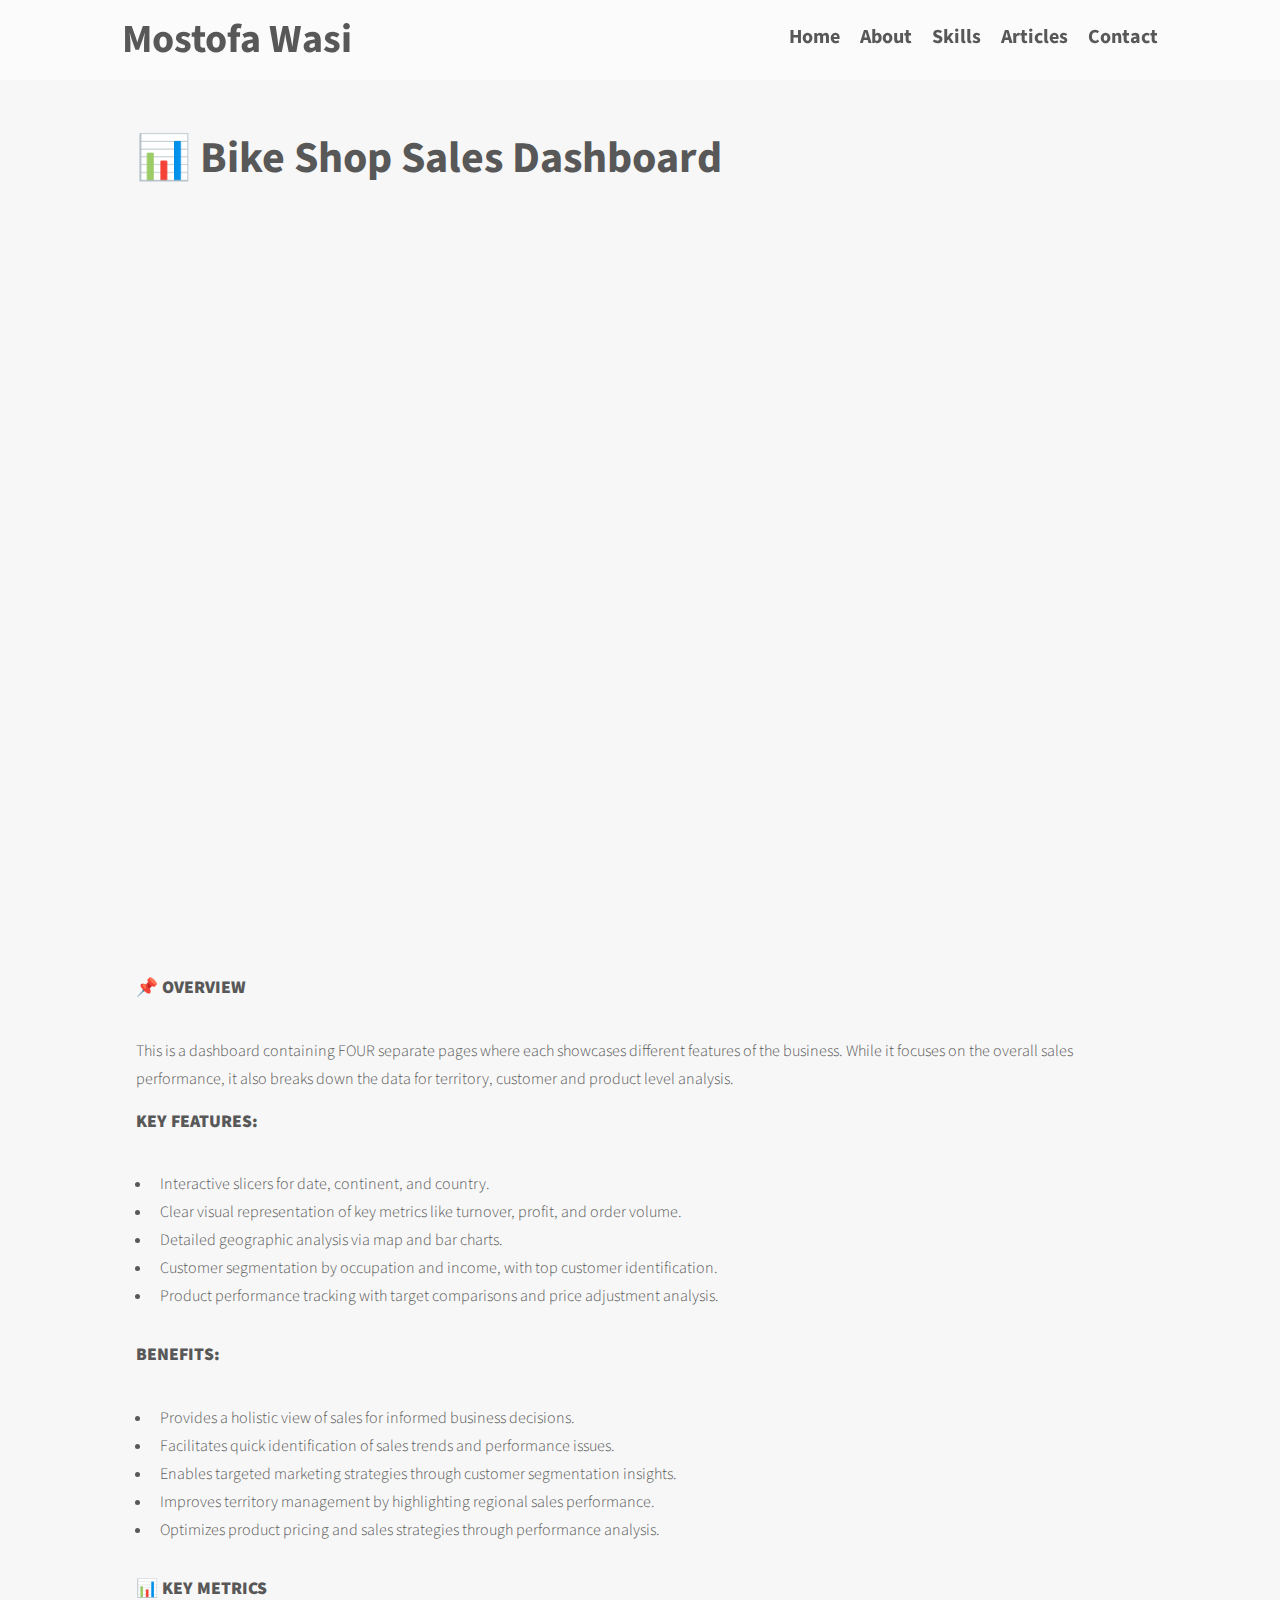
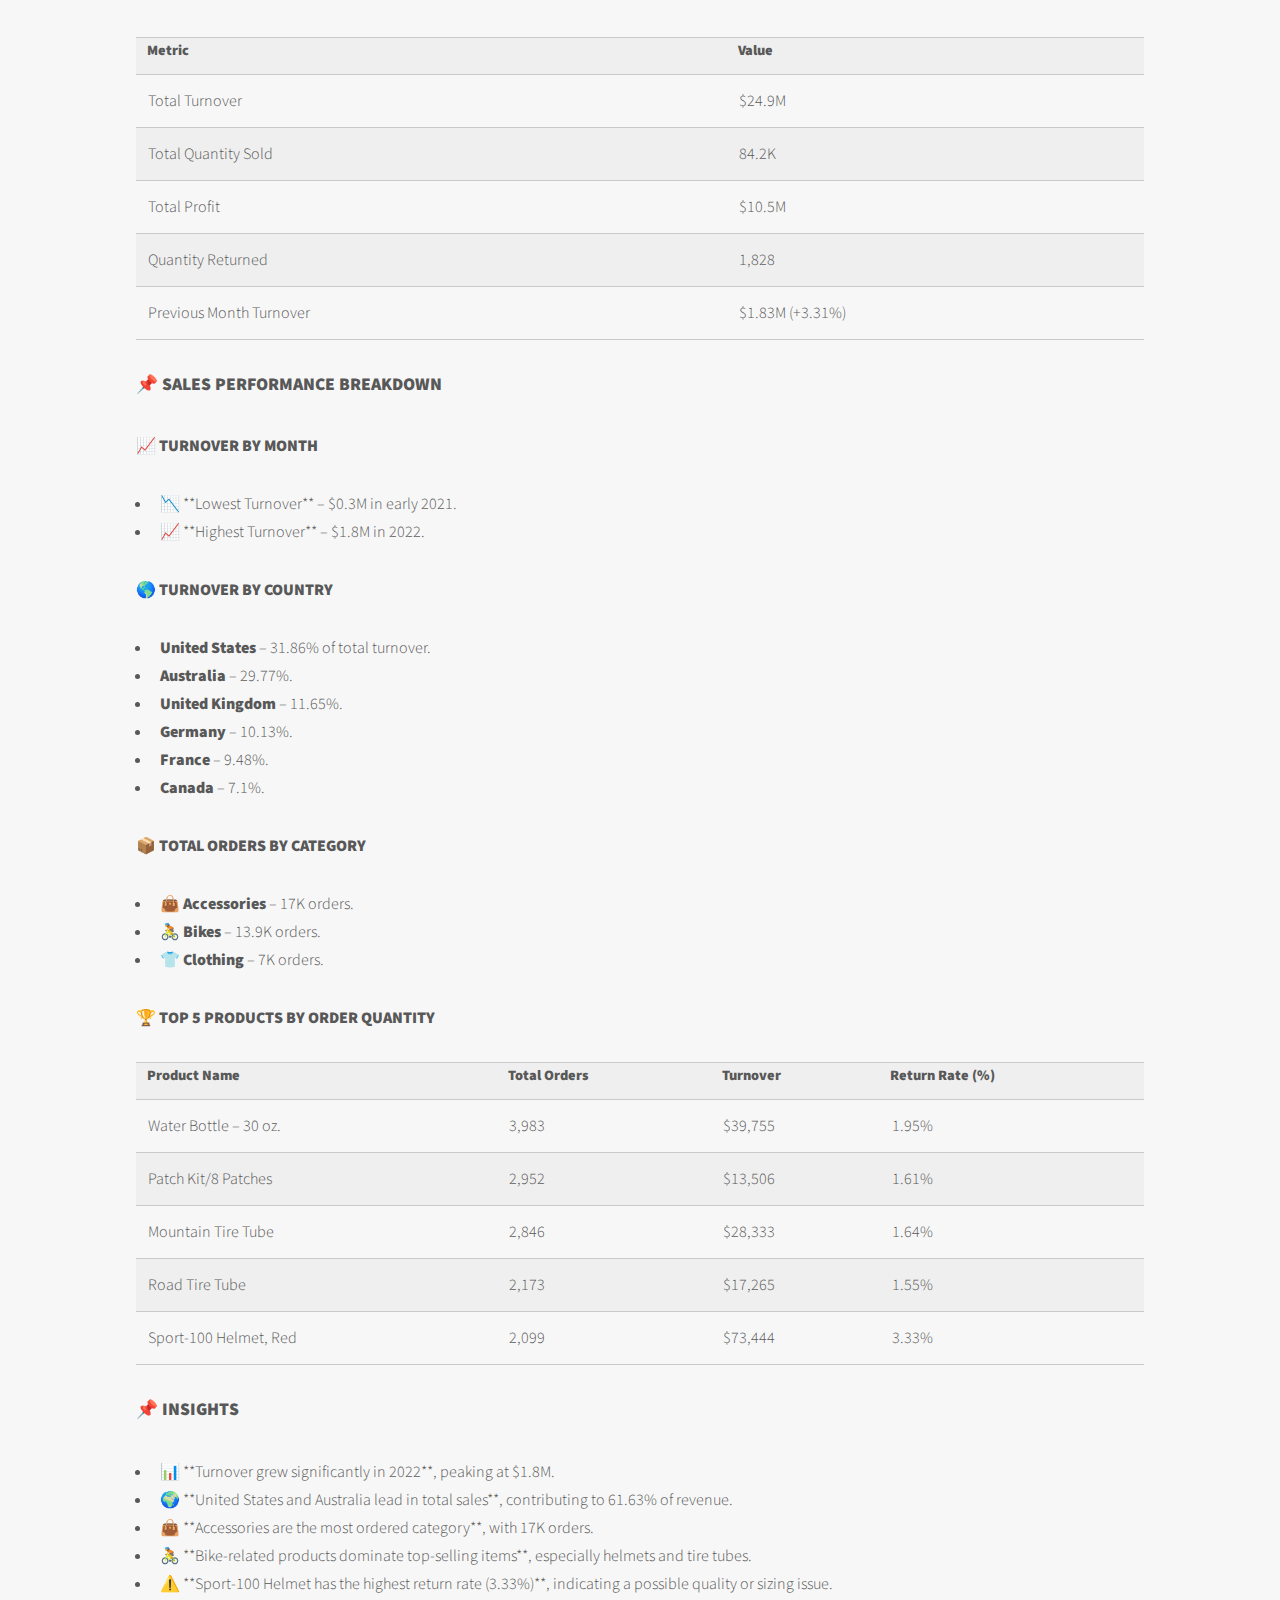
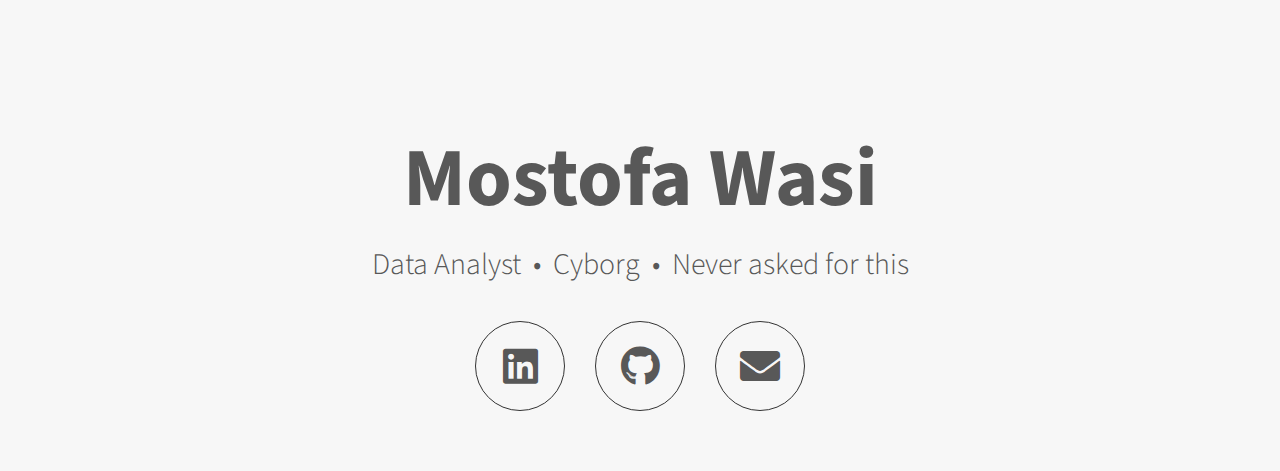
==== commit 26e7f257: "Update adventure-works-sales-dashboard.html" ====
--- a/adventure-works-sales-dashboard.html
+++ b/adventure-works-sales-dashboard.html
@@ -6,7 +6,7 @@
 -->
 <html>
 	<head>
-		<title>Adventure Works Sales Dashboard</title>
+		<title>Bike Shop Sales Dashboard</title>
 		<meta charset="utf-8" />
 		<meta name="viewport" content="width=device-width, initial-scale=1, user-scalable=no" />
 		<link rel="stylesheet" href="assets/css/main.css" />
@@ -51,14 +51,34 @@
 				<!-- Main -->
 					<div id="main">
 						<div class="inner">
-							<h1>📊 Adventure Works Sales Dashboard</h1>
+							<h1>📊 Bike Shop Sales Dashboard</h1>
 							<span class="image_main"><iframe title="ECommerce Sales Dashboard" width="100%" height="700" src="https://app.powerbi.com/view?r=eyJrIjoiMGQwYTQ3YzUtNGI1YS00YTdiLWE3ZmItMjFlYTcyZTUyZjQ1IiwidCI6IjI1MzgxODU1LTIwNjktNDUwOS05OTY2LTZhOWRhMTllMmE1YiIsImMiOjEwfQ%3D%3D" frameborder="0" allowFullScreen="true"></iframe></span>
 							<h2></h2>
 
     <h2>📌 Overview</h2>
-    <p>The <b>Adventure Works Sales Dashboard</b> is a comprehensive visualization tool that provides insights into 
-       sales performance, turnover trends, product performance, and regional sales distribution. 
-       It helps businesses track sales growth and identify key revenue drivers.</p>
+    <p>This is a dashboard containing FOUR separate pages where each showcases different features of the business. While it focuses on the overall sales performance, it also breaks down the data for territory, customer and product level analysis.</p>
+
+<div class="section">
+    <h2>Key Features:</h2>
+    <ul>
+        <li>Interactive slicers for date, continent, and country.</li>
+        <li>Clear visual representation of key metrics like turnover, profit, and order volume.</li>
+        <li>Detailed geographic analysis via map and bar charts.</li>
+        <li>Customer segmentation by occupation and income, with top customer identification.</li>
+        <li>Product performance tracking with target comparisons and price adjustment analysis.</li>
+    </ul>
+</div>
+
+<div class="section">
+    <h2>Benefits:</h2>
+    <ul>
+        <li>Provides a holistic view of sales for informed business decisions.</li>
+        <li>Facilitates quick identification of sales trends and performance issues.</li>
+        <li>Enables targeted marketing strategies through customer segmentation insights.</li>
+        <li>Improves territory management by highlighting regional sales performance.</li>
+        <li>Optimizes product pricing and sales strategies through performance analysis.</li>
+    </ul>
+</div>
 
     <h2>📊 Key Metrics</h2>
     <table>
@@ -98,19 +118,19 @@
 
     <h3>🌎 Turnover by Country</h3>
     <ul>
-        <li>🇺🇸 **United States** – 31.86% of total turnover.</li>
-        <li>🇦🇺 **Australia** – 29.77%.</li>
-        <li>🇬🇧 **United Kingdom** – 11.65%.</li>
-        <li>🇩🇪 **Germany** – 10.13%.</li>
-        <li>🇫🇷 **France** – 9.48%.</li>
-        <li>🇨🇦 **Canada** – 7.1%.</li>
+        <li><b>United States</b> – 31.86% of total turnover.</li>
+        <li><b>Australia</b> – 29.77%.</li>
+        <li><b>United Kingdom</b> – 11.65%.</li>
+        <li><b>Germany</b> – 10.13%.</li>
+        <li><b>France</b> – 9.48%.</li>
+        <li><b>Canada</b> – 7.1%.</li>
     </ul>
 
     <h3>📦 Total Orders by Category</h3>
     <ul>
-        <li>👜 **Accessories** – 17K orders.</li>
-        <li>🚴 **Bikes** – 13.9K orders.</li>
-        <li>👕 **Clothing** – 7K orders.</li>
+        <li>👜 <b>Accessories</b> – 17K orders.</li>
+        <li>🚴 <b>Bikes</b> – 13.9K orders.</li>
+        <li>👕 <b>Clothing</b> – 7K orders.</li>
     </ul>
 
     <h3>🏆 Top 5 Products by Order Quantity</h3>
@@ -193,4 +213,4 @@
 			<script src="assets/js/main.js"></script>
 
 	</body>
-</html>+</html>
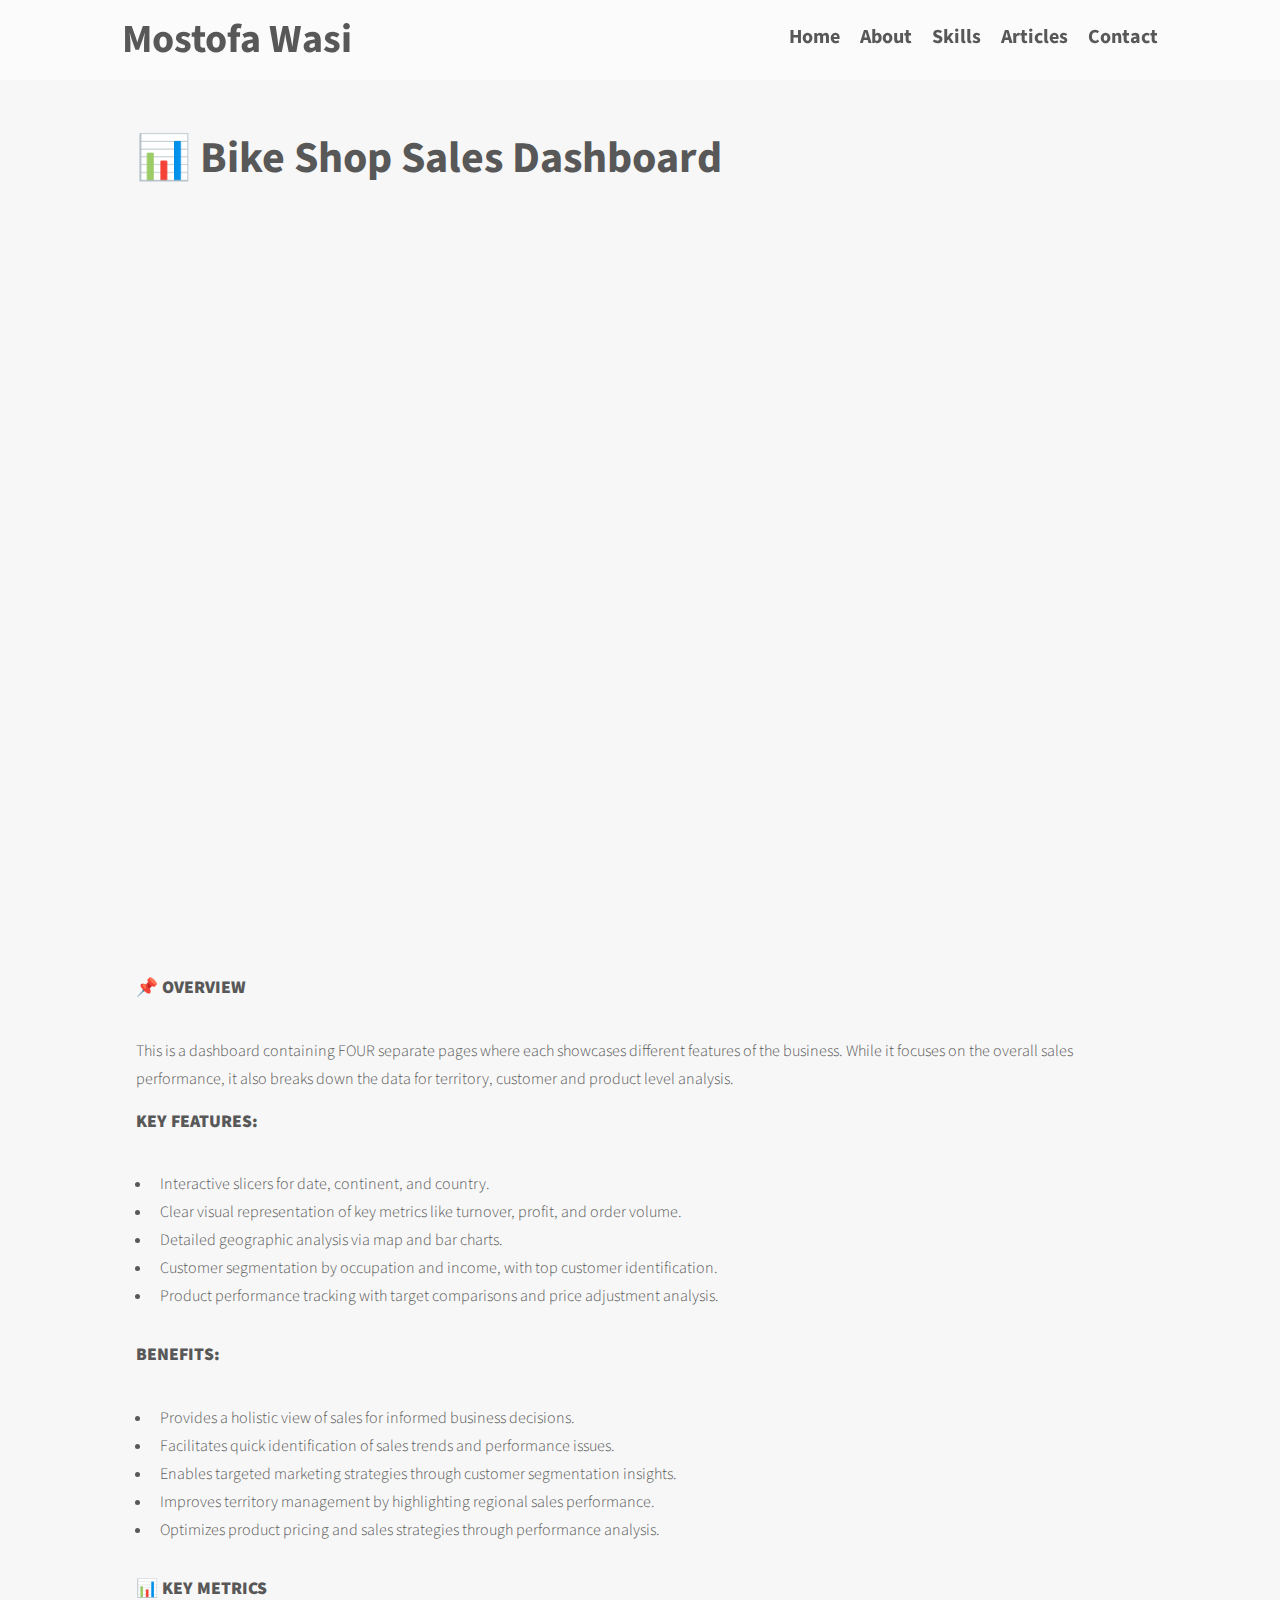
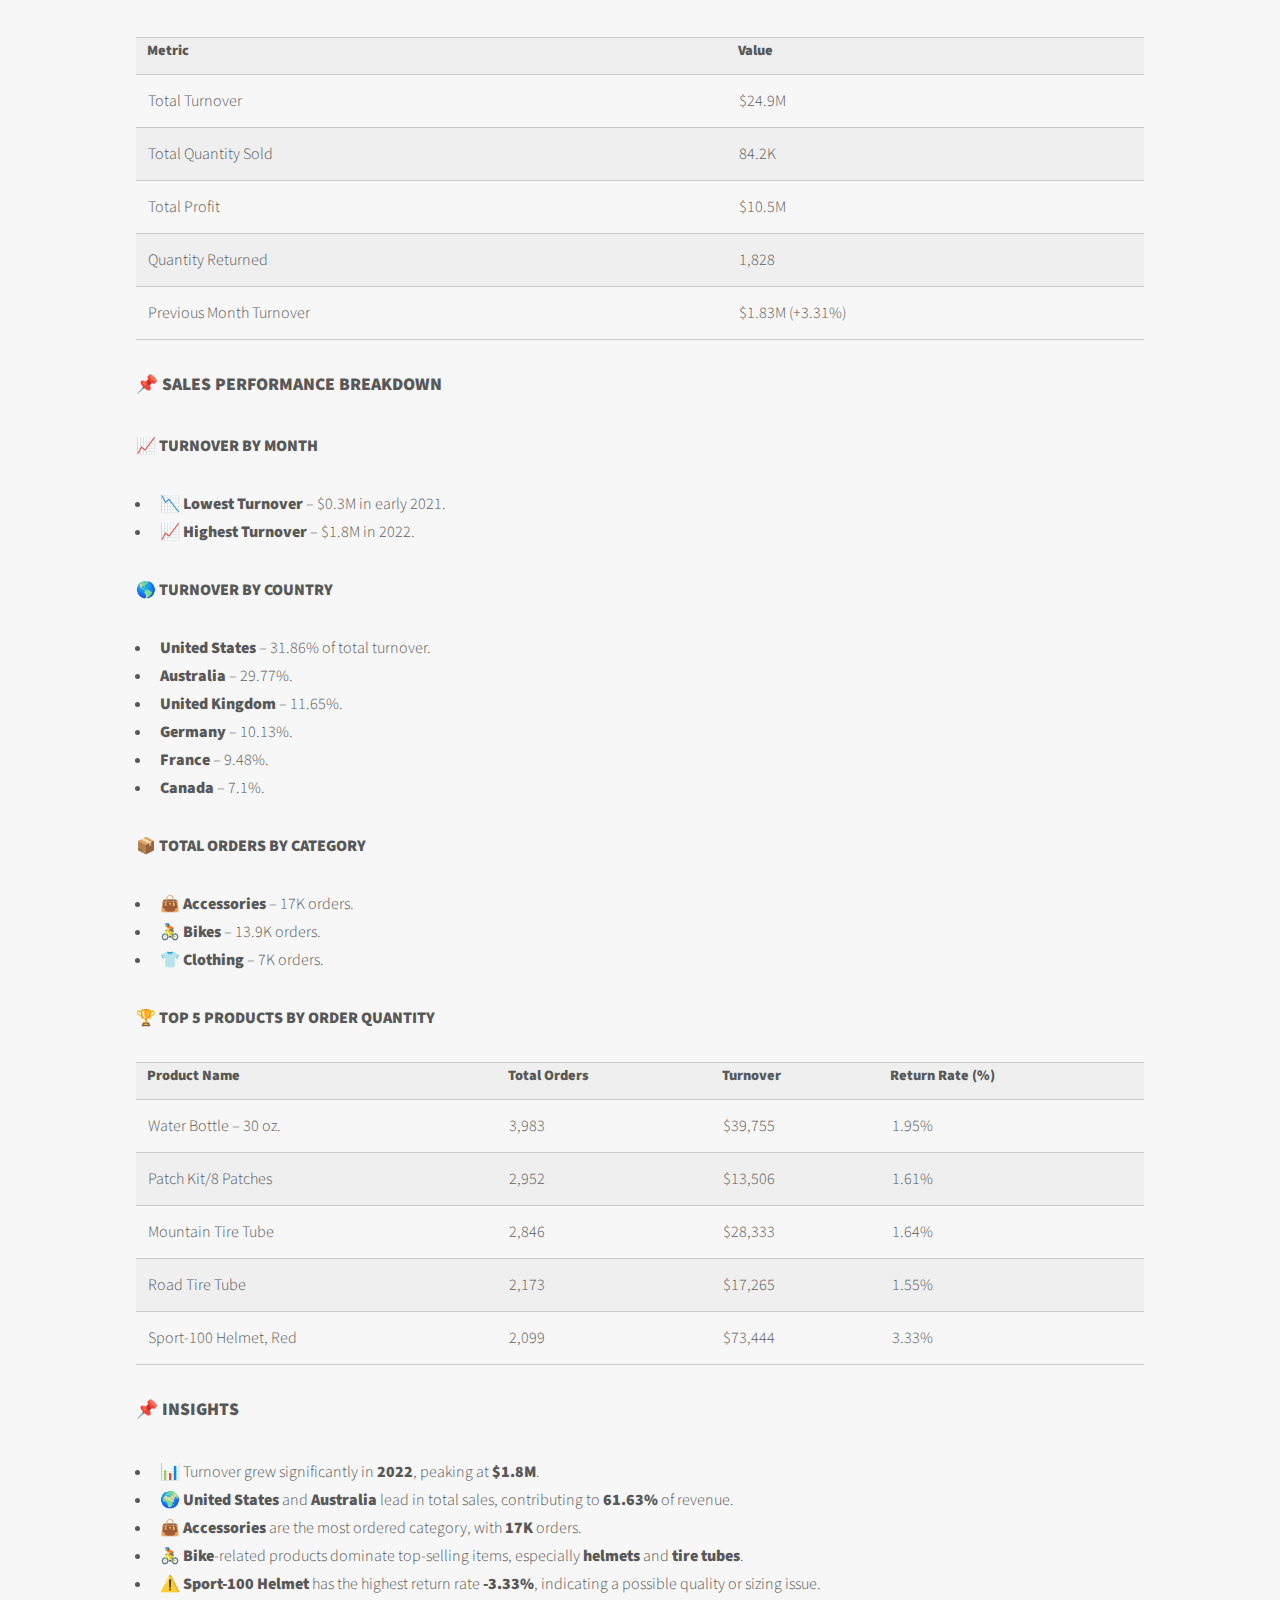
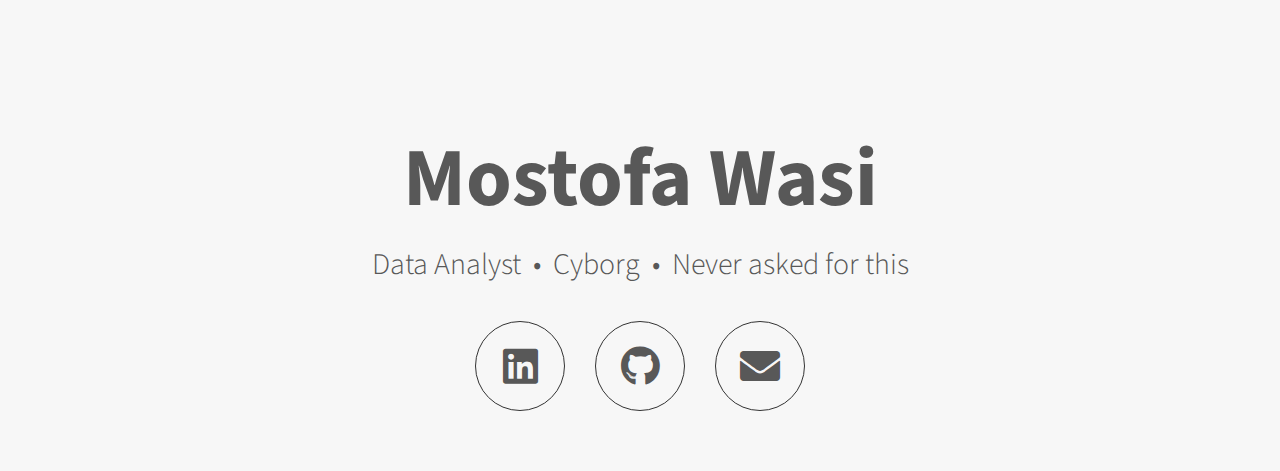
==== commit c49b8e28: "Update adventure-works-sales-dashboard.html" ====
--- a/adventure-works-sales-dashboard.html
+++ b/adventure-works-sales-dashboard.html
@@ -112,8 +112,8 @@
 
     <h3>📈 Turnover by Month</h3>
     <ul>
-        <li>📉 **Lowest Turnover** – $0.3M in early 2021.</li>
-        <li>📈 **Highest Turnover** – $1.8M in 2022.</li>
+        <li>📉 <b>Lowest Turnover</b> – $0.3M in early 2021.</li>
+        <li>📈 <b>Highest Turnover</b> – $1.8M in 2022.</li>
     </ul>
 
     <h3>🌎 Turnover by Country</h3>
@@ -175,11 +175,11 @@
 
     <h2>📌 Insights</h2>
     <ul>
-        <li>📊 **Turnover grew significantly in 2022**, peaking at $1.8M.</li>
-        <li>🌍 **United States and Australia lead in total sales**, contributing to 61.63% of revenue.</li>
-        <li>👜 **Accessories are the most ordered category**, with 17K orders.</li>
-        <li>🚴 **Bike-related products dominate top-selling items**, especially helmets and tire tubes.</li>
-        <li>⚠️ **Sport-100 Helmet has the highest return rate (3.33%)**, indicating a possible quality or sizing issue.</li>
+        <li>📊 Turnover grew significantly in <b>2022</b>, peaking at <b>$1.8M</b>.</li>
+        <li>🌍 <b>United States</b> and <b>Australia</b> lead in total sales, contributing to <b>61.63%</b> of revenue.</li>
+        <li>👜 <b>Accessories</b> are the most ordered category, with <b>17K</b> orders.</li>
+        <li>🚴 <b>Bike</b>-related products dominate top-selling items, especially <b>helmets</b> and <b>tire tubes</b>.</li>
+        <li>⚠️ <b>Sport-100 Helmet</b> has the highest return rate <b>-3.33%</b>, indicating a possible quality or sizing issue.</li>
     </ul>
 						</div>
 					</div>
